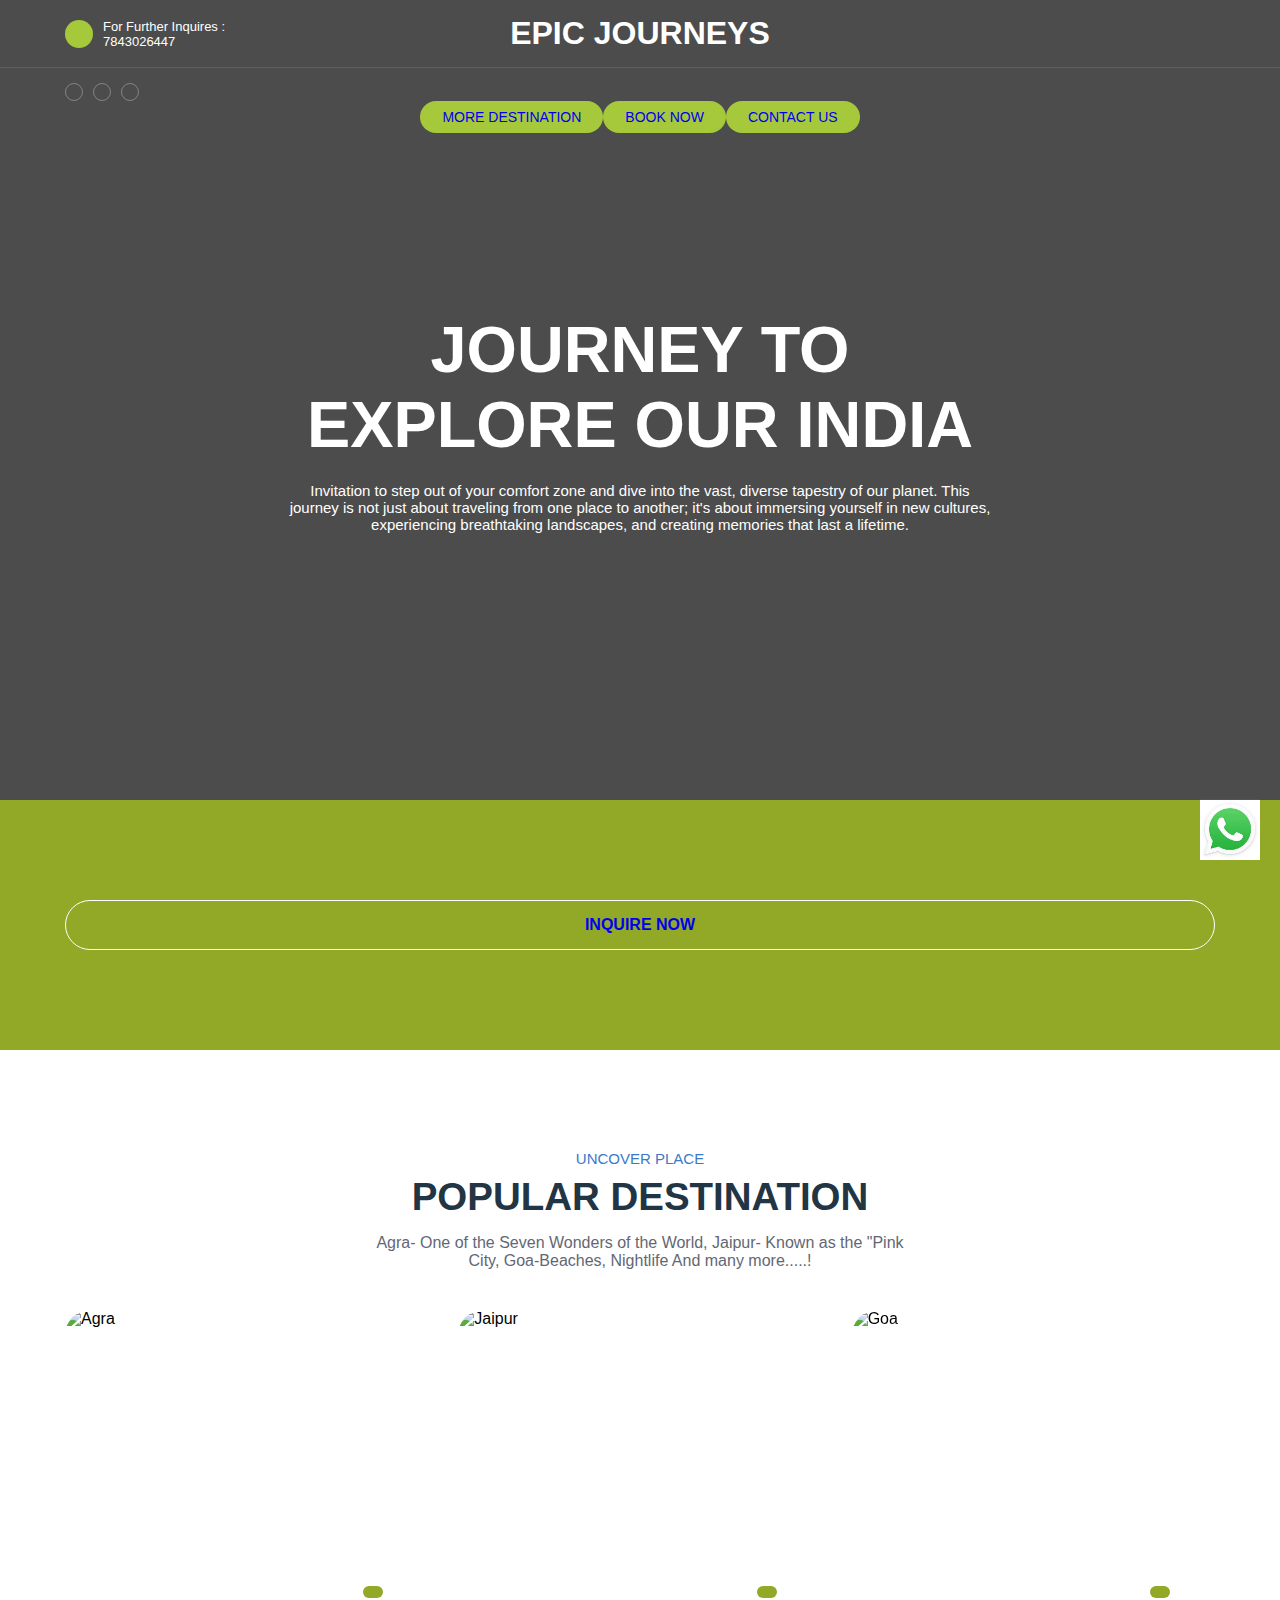
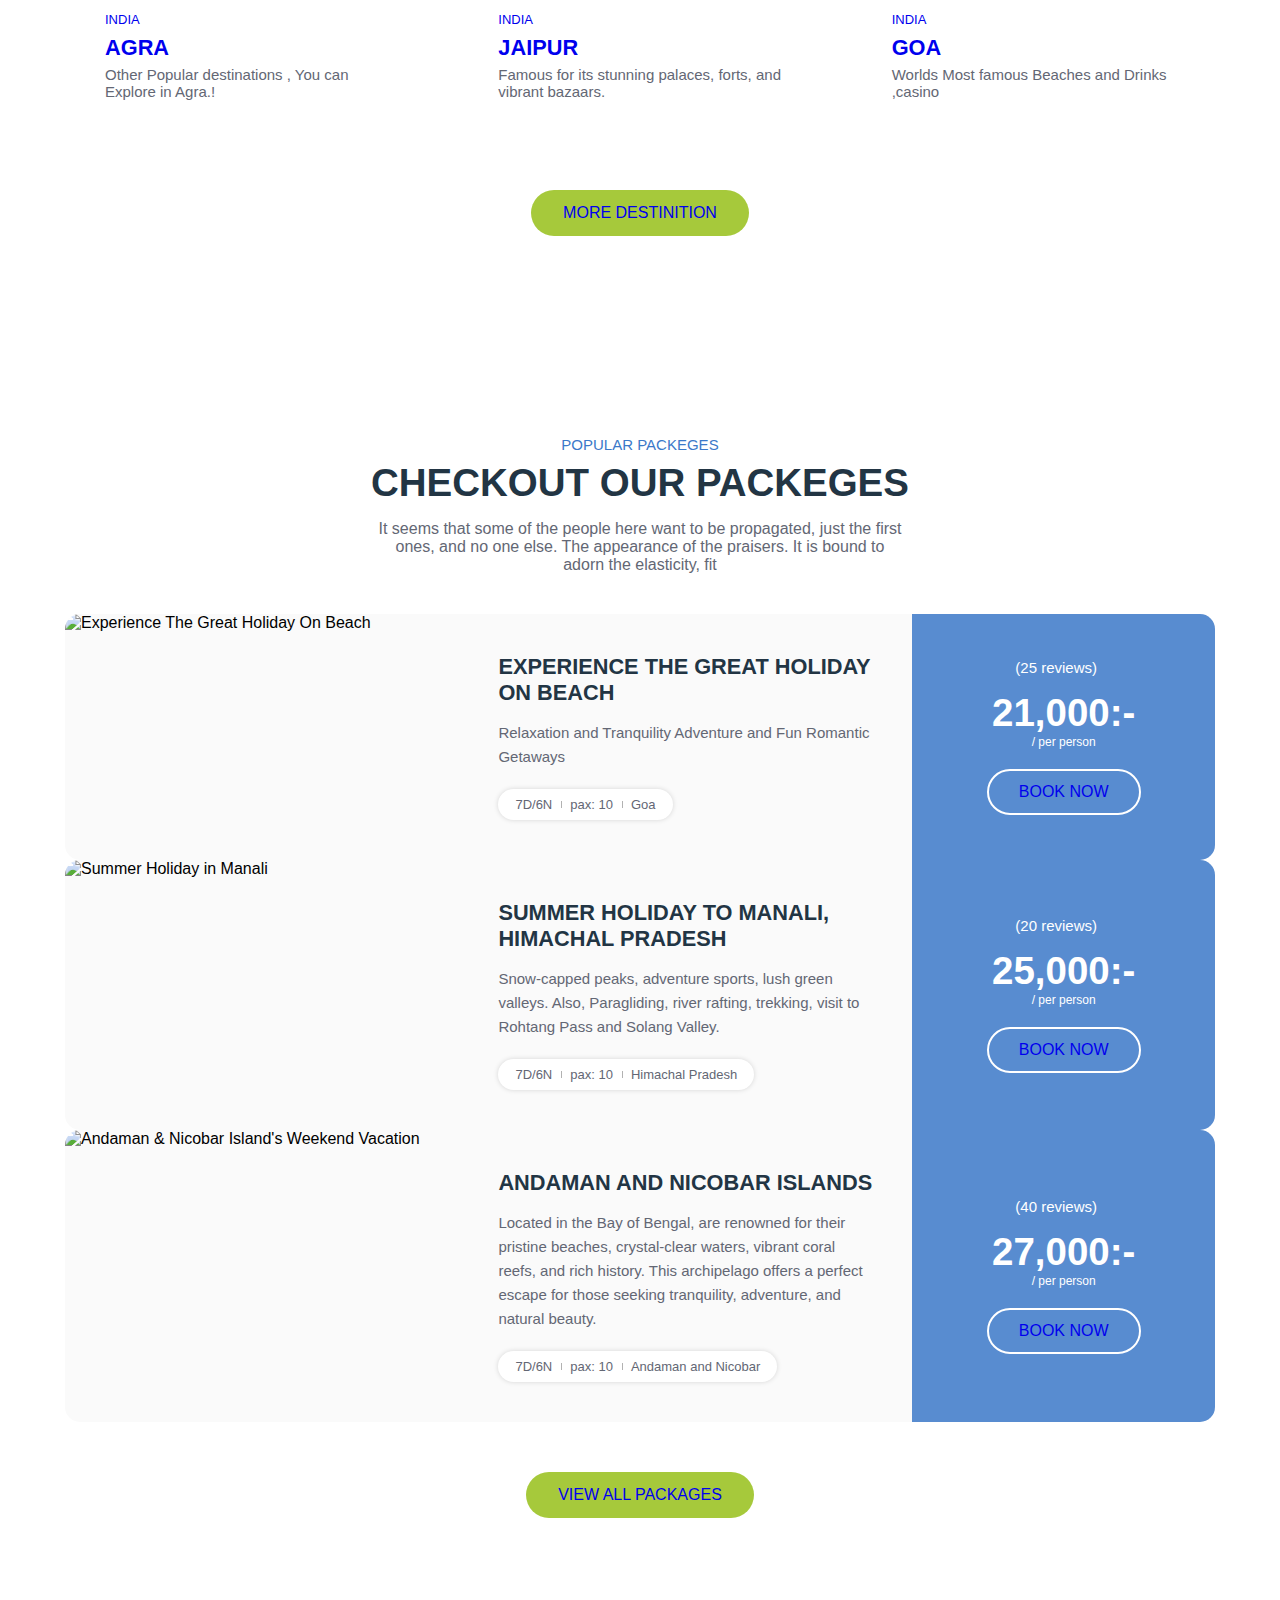
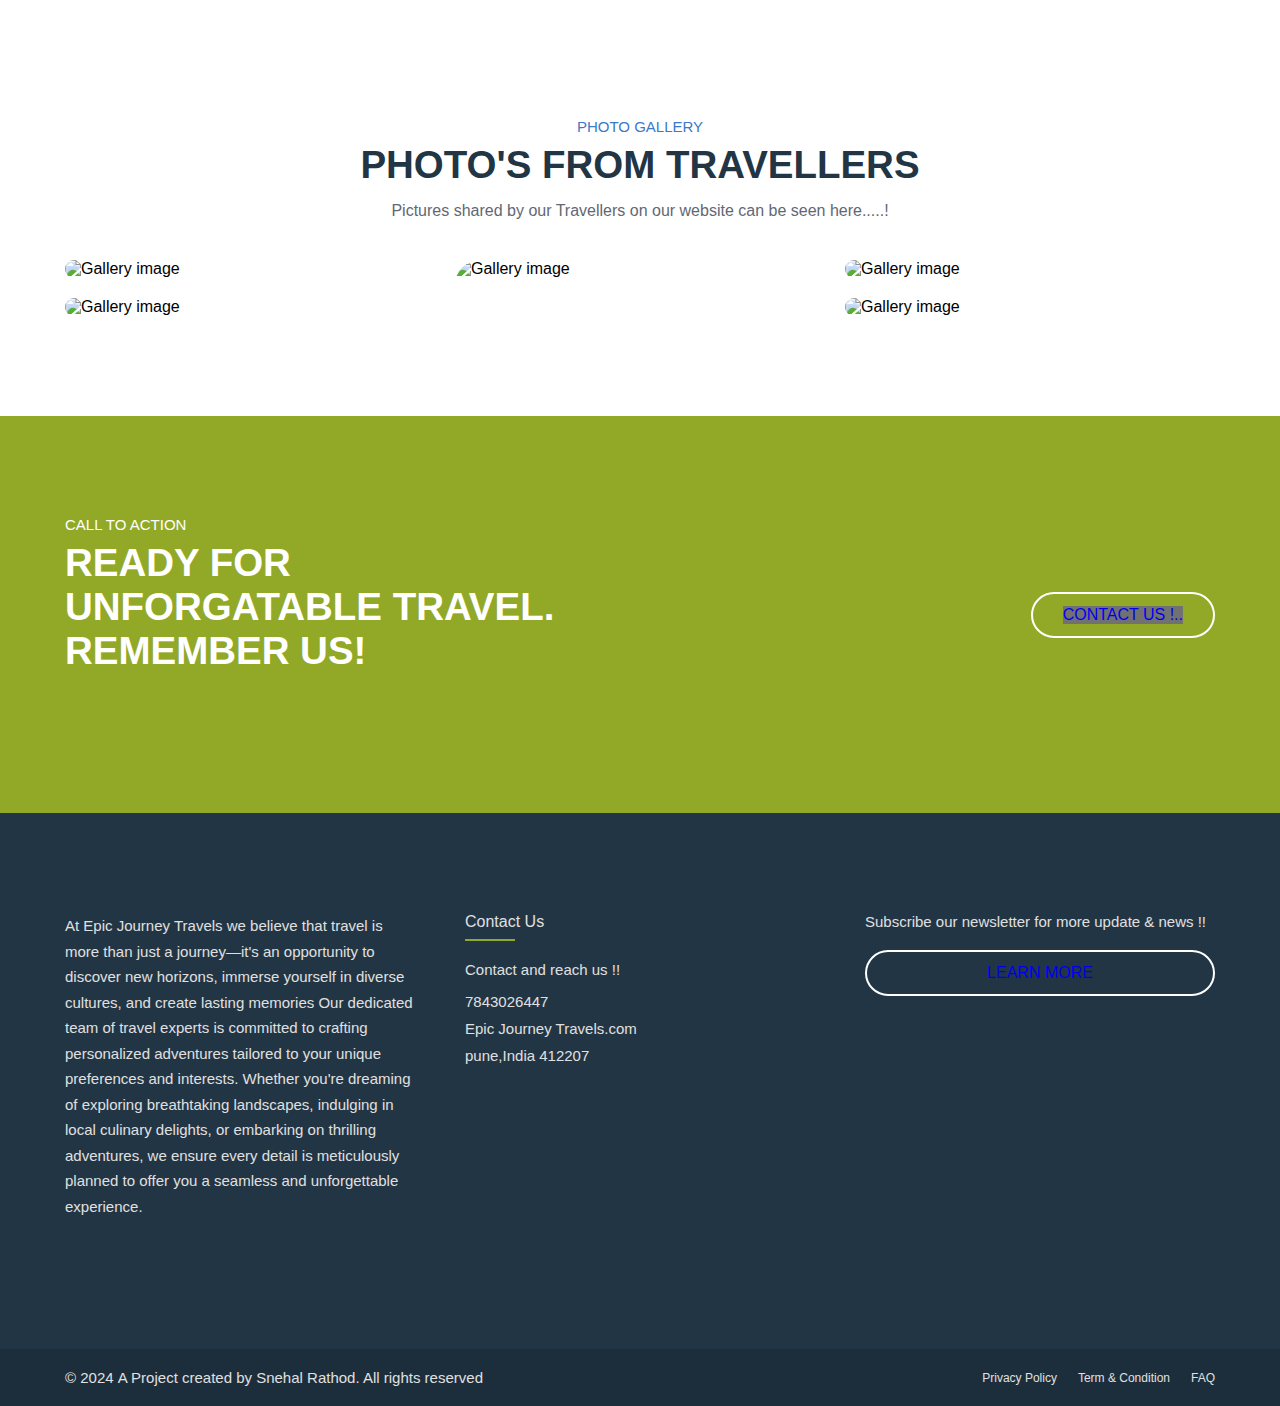
==== index.html @ 5b309920 "index.html" ====
<!DOCTYPE html>
<html lang="en">
<head>
  <div class="whatsapp_float">
    <a href="https://wa.me/919765867320" target="_blank"><img src="[data-uri]" width="60px" class="whatsapp_float_btn"/>
</a></div>
    <meta charset="UTF-8">
    <meta name="viewport" content="width=device-width, initial-scale=1.0">
    <title>Epic Journeys</title>
    <link rel="stylesheet" href="styles.css">
    <script src="script.js"></script>
    <link rel="icon" href="image/tourismm.jpg" sizes="16x16" type="image/png">
</head>
<body>
    
<title>travel planner</title>

















<header class="header" data-header>

  <div class="overlay" data-overlay></div>

  <div class="header-top">
    <div class="container">

      <a href="mob:8208007095" class="helpline-box">

        <div class="icon-box">

        </div>

        <div class="wrapper">
          <p class="helpline-title">For Further Inquires :</p>

          <p class="helpline-number">7843026447</p>
        </div>

      </a>

      <a href="#" class="logo">
        Epic Journeys
      </a>

      <div class="header-btn-group">

        <button class="search-btn" aria-label="Search">

        </button>

        <button class="nav-open-btn" aria-label="Open Menu" data-nav-open-btn>

        </button>

      </div>

    </div>
  </div>

  <div class="header-bottom">
    <div class="container">

      <ul class="social-list">

        <li>
          <a href="#" class="social-link">

          </a>
        </li>

        <li>
          <a href="#" class="social-link">

          </a>
        </li>

        <li>
          <a href="#" class="social-link">

          </a>
        </li>

      </ul>

      <nav class="navbar" data-navbar>

        <div class="navbar-top">

          <a href="#" class="logo">

            <body>
              <body>
                <div class="slideshow-container">
            
                    <div class="slide fade">
                      <img src="https://img.freepik.com/free-vector/detailed-travel-logo_23-2148616611.jpg" alt="Tourly logo" style="width:100%">
                    </div>
            
                    <div class="slide fade">
                        <img src="image2.jpg" style="width:100%">
                    </div>
            
                    <div class="slide fade">
                        <img src="image3.jpg" style="width:100%">
                    </div>
            
                    <!-- Next and previous buttons -->
                    <a class="prev" onclick="plusSlides(-1)">&#10094;</a>
                    <a class="next" onclick="plusSlides(1)">&#10095;</a>
            
                </div>
                <br>
            
                <!-- The dots/circles -->
                <div style="text-align:center">
                    <span class="dot" onclick="currentSlide(1)"></span> 
                    <span class="dot" onclick="currentSlide(2)"></span> 
                    <span class="dot" onclick="currentSlide(3)"></span> 
                </div>
              
          </div>
            
            
          </a>

          <button class="nav-close-btn" aria-label="Close Menu" data-nav-close-btn>

          </button>

        </div>

        <ul class="navbar-list">

         

      </nav>
      <button class="btn btn-primary">  <a href="More destination.html">More Destination</a></button>
      <button class="btn btn-primary">  <a href="booknow.html">Book Now</a></button>
      <button class="btn btn-primary">  <a href="contact.html">Contact Us</a></button>
    </div>
  </div>

</header>





<main>
  <article>



    <section class="hero" id="home">
      <div class="container">

        <h2 class="h1 hero-title">Journey to explore Our India</h2>

        <p class="hero-text">
          Invitation to step out of your comfort zone and dive into the vast, diverse tapestry of our planet.
           This journey is not just about traveling from one place to another;
            it's about immersing yourself in new cultures, experiencing breathtaking landscapes, and creating memories that last a lifetime.
        </p>

        <div class="btn-group">
  
        </div>

      </div>
    </section>







    <section class="tour-search">
      <div class="container">



          <div class="input-wrapper">
            <label for="destination" class="input-label"></label>


          </div>

          <div class="input-wrapper">
            <label for="people" class="input-label"></label>


          </div>

          <div class="input-wrapper">
            <label for="checkin" class="input-label"></label>


          </div>

          <div class="input-wrapper">
            <label for="checkout" class="input-label"></label>


          </div>

          <button type="submit" class="btn btn-secondary"><li><a href="contact.html">INQUIRE NOW</a></li></button>



      </div>
    </section>







    <section class="popular" id="destination">
      <div class="container">

        <p class="section-subtitle">Uncover place</p>

        <h2 class="h2 section-title">Popular destination</h2>

        <p class="section-text">
          Agra- One of the Seven Wonders of the World, Jaipur-  Known as the "Pink City,
          Goa-Beaches, Nightlife And many more.....!
        </p>

        <ul class="popular-list">

          <li>
            <div class="popular-card">

              <figure class="card-img">
                <img decoding="async" src="image/agra.jpg" alt="Agra" loading="lazy">
              </figure>

              <div class="card-content">

                <div class="card-rating">





                </div>

                <p class="card-subtitle">
                  <a href="#">India</a>
                </p>

                <h3 class="h3 card-title">
                  <a href="#">Agra</a>
                </h3>

                <p class="card-text">
                  Other Popular destinations , You can Explore in Agra.!
                </p>

              </div>

            </div>
          </li>

          <li>
            <div class="popular-card">

              <figure class="card-img">
                <img decoding="async" src="./image/jaipur.jpeg" alt="Jaipur" loading="lazy">
              </figure>

              <div class="card-content">

                <div class="card-rating">





                </div>

                <p class="card-subtitle">
                  <a href="#">India</a>
                </p>

                <h3 class="h3 card-title">
                  <a href="#">Jaipur</a>
                </h3>

                <p class="card-text">
                  Famous for its stunning palaces, forts, and vibrant bazaars.
                </p>

              </div>

            </div>
          </li>

          <li>
            <div class="popular-card">

              <figure class="card-img">
                <img decoding="async" src="./image/goa.jpeg" alt="Goa" loading="lazy">
              </figure>

              <div class="card-content">

                <div class="card-rating">





                </div>

                <p class="card-subtitle">
                  <a href="#">India</a>
                </p>

                <h3 class="h3 card-title">
                  <a href="#">Goa</a>
                </h3>

                <p class="card-text">
                 Worlds Most famous Beaches and Drinks ,casino
                </p>

              </div>

            </div>
          </li>

        </ul>

        <button   class="btn btn-primary" ><li><a href="More destination.html">MORE DESTINITION</a></li></button>

      </div>
    </section>







    <section class="package" id="package">
      <div class="container">

        <p class="section-subtitle">Popular Packeges</p>

        <h2 class="h2 section-title">Checkout Our Packeges</h2>

        <p class="section-text">
          It seems that some of the people here want to be propagated, just the first ones, and no one else. The appearance of the praisers. It is bound to adorn the elasticity, fit
        </p>

        <ul class="package-list">

          <li>
            <div class="package-card">

              <figure class="card-banner">
                <img decoding="async" src="image/kerala beach.jpeg" alt="Experience The Great Holiday On Beach" loading="lazy">
              </figure>

              <div class="card-content">

                <h3 class="h3 card-title">Experience The Great Holiday On Beach</h3>

                <p class="card-text">
                  Relaxation and Tranquility
                  Adventure and Fun
                  Romantic Getaways

                </p>

                <ul class="card-meta-list">

                  <li class="card-meta-item">
                    <div class="meta-box">


                      <p class="text">7D/6N</p>
                    </div>
                  </li>

                  <li class="card-meta-item">
                    <div class="meta-box">


                      <p class="text">pax: 10</p>
                    </div>
                  </li>

                  <li class="card-meta-item">
                    <div class="meta-box">


                      <p class="text">Goa</p>
                    </div>
                  </li>

                </ul>

              </div>

              <div class="card-price">

                <div class="wrapper">

                  <p class="reviews">(25 reviews)</p>

                  <div class="card-rating">





                  </div>

                </div>

                <p class="price">
                  21,000:-
                  <span>/ per person</span>
                </p>

                <button class="btn btn-secondary"><li><a href="booknow.html">Book Now</a></li></button>

              </div>

            </div>
          </li>

          <li>
            <div class="package-card">

              <figure class="card-banner">
                <img decoding="async" src="image/shimla.jpeg" alt="Summer Holiday in Manali" loading="lazy">
              </figure>

              <div class="card-content">

                <h3 class="h3 card-title">Summer Holiday To  Manali, Himachal Pradesh</h3>

                <p class="card-text">
                  Snow-capped peaks, adventure sports, lush green valleys.
                  Also, Paragliding, river rafting, trekking, visit to Rohtang Pass and Solang Valley.
                </p>

                <ul class="card-meta-list">

                  <li class="card-meta-item">
                    <div class="meta-box">


                      <p class="text">7D/6N</p>
                    </div>
                  </li>

                  <li class="card-meta-item">
                    <div class="meta-box">


                      <p class="text">pax: 10</p>
                    </div>
                  </li>

                  <li class="card-meta-item">
                    <div class="meta-box">


                      <p class="text">Himachal Pradesh</p>
                    </div>
                  </li>

                </ul>

              </div>

              <div class="card-price">

                <div class="wrapper">

                  <p class="reviews">(20 reviews)</p>

                  <div class="card-rating">





                  </div>

                </div>

                <p class="price">
                  25,000:-
                  <span>/ per person</span>
                </p>

                <button class="btn btn-secondary"><li><a href="booknow.html">Book Now</a></li></button>

              </div>

            </div>
          </li>

          <li>
            <div class="package-card">

              <figure class="card-banner">
                <img decoding="async" src="image/andnic island.jpeg" alt="Andaman & Nicobar Island's Weekend Vacation" loading="lazy">
              </figure>

              <div class="card-content">

                <h3 class="h3 card-title">Andaman and Nicobar Islands</h3>

                <p class="card-text">
                  Located in the Bay of Bengal, are renowned for their pristine beaches, crystal-clear waters, vibrant coral reefs, and rich history.
                   This archipelago offers a perfect escape for those seeking tranquility, adventure, and natural beauty.
                </p>

                <ul class="card-meta-list">

                  <li class="card-meta-item">
                    <div class="meta-box">


                      <p class="text">7D/6N</p>
                    </div>
                  </li>

                  <li class="card-meta-item">
                    <div class="meta-box">


                      <p class="text">pax: 10</p>
                    </div>
                  </li>

                  <li class="card-meta-item">
                    <div class="meta-box">


                      <p class="text">Andaman and Nicobar</p>
                    </div>
                  </li>

                </ul>

              </div>

              <div class="card-price">

                <div class="wrapper">

                  <p class="reviews">(40 reviews)</p>

                  <div class="card-rating">





                  </div>

                </div>

                <p class="price">
                  27,000:-
                  <span>/ per person</span>
                </p>

                <button class="btn btn-secondary"><li><a href="booknow.html">Book Now</a></li></button>

              </div>

            </div>
          </li>

        </ul>

        <button class="btn btn-primary"><a href="More destination.html">View All Packages</a></li></button>

      </div>
    </section>







    <section class="gallery" id="gallery">
      <div class="container">

        <p class="section-subtitle">Photo Gallery</p>

        <h2 class="h2 section-title">Photo's From Travellers</h2>

        <p class="section-text">
         Pictures shared by our Travellers on our website can be seen here.....!
        </p>

        <ul class="gallery-list">

          <li class="gallery-item">
            <figure class="gallery-image">
              <img decoding="async" src="image/traveller.jpeg" alt="Gallery image">
            </figure>
          </li>

          <li class="gallery-item">
            <figure class="gallery-image">
              <img decoding="async" src="image/runofkach.jpeg" alt="Gallery image">
            </figure>
          </li>

          <li class="gallery-item">
            <figure class="gallery-image">
              <img decoding="async" src="image/mumbai.jpg" alt="Gallery image">
            </figure>
          </li>

          <li class="gallery-item">
            <figure class="gallery-image">
              <img decoding="async" src="image/leh.jpg" alt="Gallery image">
            </figure>
          </li>

          <li class="gallery-item">
            <figure class="gallery-image">
              <img decoding="async" src="image/lakshdeep.jpeg" alt="Gallery image">
            </figure>
          </li>

        </ul>

      </div>
    </section>







    <section class="cta" id="contact">
      <div class="container">

        <div class="cta-content">
          <p class="section-subtitle">Call To Action</p>

          <h2 class="h2 section-title">Ready For Unforgatable Travel. Remember Us!</h2>

          <p class="section-text">
           
          </p>
        </div>

        <button class="btn btn-secondary">  <li><a href="contact.html" class="active"> Contact Us !..</a></li></button>

      </div>
    </section>

  </article>
</main>







<footer class="footer">

  <div class="footer-top">
    <div class="container">

      <div class="footer-brand">

        <p class="footer-text">
          At Epic Journey Travels we believe that travel is more than just a journey—it's an opportunity to discover new horizons, immerse yourself in diverse cultures, and create lasting memories
         Our dedicated team of travel experts is committed to crafting personalized adventures tailored to your unique preferences and interests. Whether you're dreaming of exploring breathtaking landscapes, 
         indulging in local culinary delights, or embarking on thrilling adventures, we ensure every detail is meticulously planned to offer you a seamless and unforgettable experience.
        </p>

      </div>

      <div class="footer-contact">

        <h4 class="contact-title">Contact Us</h4>

        <p class="contact-text">
         Contact and reach us !!
        </p>

        <ul>

          <li class="contact-item">


            <a href="tel:+01123456790" class="contact-link">7843026447</a>
          </li>

          <li class="contact-item">


            <a href="mailto:info.tourly.com" class="contact-link">Epic Journey Travels.com</a>
          </li>

          <li class="contact-item">


            <address>pune,India 412207</address>
          </li>

        </ul>

      </div>

      <div class="footer-form">

        <p class="form-text">
          Subscribe our newsletter for more update &amp; news !!
        </p>




          <button type="submit" class="btn btn-secondary"><a href="Learnmorepage.html">Learn More</a></li></button>



      </div>

    </div>
  </div>

  <div class="footer-bottom">
    <div class="container">

      <p class="copyright">
        &copy; 2024 <a href="">A Project created by Snehal Rathod</a>. All rights reserved
      </p>

      <ul class="footer-bottom-list">

        <li>
          <a href="#" class="footer-bottom-link">Privacy Policy</a>
        </li>

        <li>
          <a href="#" class="footer-bottom-link">Term &amp; Condition</a>
        </li>

        <li>
          <a href="#" class="footer-bottom-link">FAQ</a>
        </li>

      </ul>

    </div>
  </div>

</footer>







<a href="#top" class="go-top" data-go-top>

</a>
---- styles.css ----
:root {

  /**
   * colors
   */

  --united-nations-blue: hsl(214, 56%, 58%);
  --bright-navy-blue: hsl(214, 57%, 51%);
  --spanish-gray: hsl(0, 0%, 60%);
  --black-coral: hsl(225, 8%, 42%);
  --oxford-blue: hsl(208, 97%, 12%);
  --yale-blue: hsl(214, 72%, 33%);
  --blue-ncs: hsl(197, 100%, 36%);
  --gunmetal: hsl(206, 34%, 20%);
  --gainsboro: hsl(0, 0%, 88%);
  --cultured: hsl(0, 0%, 98%);
  --white: hsl(0, 0%, 100%);
  --black: hsl(0, 0%, 0%);
  --onyx: hsl(0, 0%, 25%);
  --jet: hsl(0, 0%, 20%);

  /**
   * typography
   */

  --ff-poppins: "Poppins", sans-serif;
  --ff-montserrat: "Montserrat", sans-serif;

  --fs-1: calc(20px + 3.5vw);
  --fs-2: calc(18px + 1.6vw);
  --fs-3: calc(16px + 0.45vw);
  --fs-4: 15px;
  --fs-5: 14px;
  --fs-6: 13px;
  --fs-7: 12px;
  --fs-8: 11px;

  --fw-500: 500;
  --fw-600: 600;
  --fw-700: 700;
  --fw-800: 800;

  /**
   * transition
   */

  --transition: 0.25s ease-in-out;

  /**
   * spacing
   */

  --section-padding: 60px;

  /**
   * border-radius
   */

  --radius-15: 15px;
  --radius-25: 25px;

}

.whatsapp_float{
  position: fixed;
  bottom:40px;
  right: 20px;
}


/*-----------------------------------*\
 * #RESET
\*-----------------------------------*/

*,
*::before,
*::after {
  margin: 0;
  padding: 0;
  box-sizing: border-box;
}

li {
  list-style: none;
}

a {
  text-decoration: none;
}

a,
img,
span,
input,
label,
button,
ion-icon {
  display: block;
}

input,
button {
  background: none;
  border: none;
  font: inherit;
}

button {
  cursor: pointer;
}

input {
  width: 100%;
}

ion-icon {
  pointer-events: none;
}

html {
  font-family: var(--ff-poppins);
  scroll-behavior: smooth;
}

body {
  background: var(--white);
}





/*-----------------------------------*\
 * #REUSED STYLE
\*-----------------------------------*/

.container {
  padding-inline: 15px;
}

.btn {
  color: var(--white);
  text-transform: uppercase;
  font-size: var(--fs-5);
  border-radius: 100px;
  padding: var(--padding, 8px 18px);
  border: var(--border-width, 2px) solid transparent;
  transition: var(--transition);
}

.btn-primary {
  background: hsl(74.77deg 57% 51%);
  color: black;
}

.btn-primary:is(:hover, :focus) {
  background: hsl(75, 48%, 49%);
}

.btn-secondary {
  border-color: var(--white);
}

.btn-secondary:is(:hover, :focus) {
  background: hsla(0, 0%, 100%, 0.1);
}

.h1,
.h2,
.h3 {
  font-weight: var(--fw-800);
  font-family: var(--ff-montserrat);
  text-transform: uppercase;
}

.h1 {
  color: var(--white);
  font-size: var(--fs-1);
}

.h2,
.h3 {
  color: var(--gunmetal);
}

.h2 {
  font-size: var(--fs-2);
}

.h3 {
  font-size: var(--fs-3);
  font-weight: var(--fw-700);
}

.section-subtitle {
  color: var(--bright-navy-blue);
  font-size: var(--fs-5);
  text-transform: uppercase;
  font-family: var(--ff-montserrat);
  margin-bottom: 8px;
}

.section-title {
  margin-bottom: 15px;
}

.section-text {
  color: var(--black-coral);
  margin-bottom: 30px;
}

.card-text {
  color: var(--black-coral);
  font-size: var(--fs-5);
}





/*-----------------------------------*\
 * #HEADER
\*-----------------------------------*/

.header {
  position: absolute;
  top: 0;
  left: 0;
  width: 100%;
  padding-top: 61px;
  z-index: 4;
}

.header-top {
  position: absolute;
  top: 0;
  left: 0;
  width: 100%;
  transition: var(--transition);
  border-bottom: 1px solid hsla(0, 0%, 100%, 0.1);
  padding-block: 15px;
  z-index: 1;
}

.header.active .header-top {
  position: fixed;
  background: var(--gunmetal);
}

.header-top .container {
  display: grid;
  grid-template-columns: repeat(3, 1fr);
  justify-items: flex-start;
  align-items: center;
}

.helpline-box .wrapper {
  display: none;
}

.helpline-box .icon-box {
  background: hsl(74.77deg 57% 51%);
  padding: 6px;
  border-radius: 50%;
  color: var(--white);
}

.helpline-box .icon-box ion-icon {
  --ionicon-stroke-width: 40px;
}

.header-top .logo {
  margin-inline: auto;
  margin-inline: auto;
  font-size: 2rem;
  color: white;
  font-weight: 600;
  text-transform: uppercase;
}

.header-top .logo img {
  max-width: 100px;
}

.header-btn-group {
  justify-self: flex-end;
  display: flex;
  align-items: center;
  gap: 10px;
  color: var(--white);
}

.search-btn,
.nav-open-btn {
  font-size: 30px;
  color: inherit;
}

.search-btn {
  font-size: 20px;
}

.header-bottom {
  border-bottom: 1px solid hsla(0, 0%, 100%, 0.1);
}

.header-bottom .container {
  display: flex;
  justify-content: space-between;
  align-items: center;
  padding-block: 15px;
}

.social-list {
  display: flex;
  align-items: center;
  gap: 5px;
}

.social-link {
  color: var(--white);
  padding: 8px;
  border: 1px solid hsla(0, 0%, 100%, 0.3);
  border-radius: 50%;
  font-size: 15px;
  transition: var(--transition);
}

.social-link:is(:hover, :focus) {
  background: hsla(0, 0%, 100%, 0.2);
}

.header .btn {
  --padding: 4px 20px;
}

.header .navbar {
  position: fixed;
  top: 0;
  right: -300px;
  width: 100%;
  max-width: 300px;
  height: 100%;
  background: var(--white);
  visibility: hidden;
  pointer-events: none;
  transition: 0.15s ease-in;
  z-index: 3;
}

.navbar.active {
  right: 0;
  visibility: visible;
  pointer-events: all;
  transition: 0.25s ease-out;
}

.navbar-top {
  display: flex;
  justify-content: space-between;
  align-items: center;
  padding: 40px 15px;
}

.navbar-top .logo img {
  width: 150px;
}

.nav-close-btn {
  font-size: 20px;
  color: var(--bright-navy-blue);
}

.nav-close-btn ion-icon {
  --ionicon-stroke-width: 80px;
}

.navbar-list {
  border-top: 1px solid hsla(0, 0%, 0%, 0.1);
}

.navbar-list li {
  border-bottom: 1px solid hsla(0, 0%, 0%, 0.1);
}

.navbar-link {
  padding: 15px 20px;
  color: var(--jet);
  font-weight: var(--fw-500);
  font-size: var(--fs-4);
  transition: var(--transition);
  text-transform: capitalize;
}

.navbar-link:is(:hover, :focus) {
  color: var(--bright-navy-blue);
}

.overlay {
  position: fixed;
  inset: 0;
  background: var(--black);
  opacity: 0;
  pointer-events: none;
  z-index: 2;
  transition: var(--transition);
}

.overlay.active {
  opacity: 0.7;
  pointer-events: all;
}





/*-----------------------------------*\
 * #HERO
\*-----------------------------------*/

.hero {
  background-image: url("https://t3.ftcdn.net/jpg/04/09/57/16/360_F_409571615_KEsl0FOjDX23T805YsCUVqJyhjy6iRJt.jpg");
  background-repeat: no-repeat;
  background-size: cover;
  background-position: center;
  background-color: hsla(0, 0%, 0%, 0.7);
  background-blend-mode: overlay;
  display: grid;
  place-items: center;
  min-height: 600px;
  text-align: center;
  padding-top: 125px;
}

.hero-title {
  margin-bottom: 20px;
}

.hero-text {
  color: var(--white);
  font-size: var(--fs-5);
  margin-bottom: 40px;
}

.btn-group {
  display: flex;
  flex-wrap: wrap;
  justify-content: center;
  align-items: center;
  gap: 10px;
}





/*-----------------------------------*\
 * #TOUR SEARCH
\*-----------------------------------*/

.tour-search {
  background: hsl(71, 62%, 41%);

  padding-block: var(--section-padding);
}

.tour-search-form .input-label {
  color: var(--black);
  font-size: var(--fs-4);
  margin-left: 20px;
  margin-bottom: 10px;
}

.tour-search-form .input-field {
  background: var(--white);
  padding: 10px 15px;
  font-size: var(--fs-5);
  border-radius: 50px;
}

.tour-search-form .input-field::placeholder {
  color: var(--spanish-gray);
}

.tour-search-form .input-field::-webkit-datetime-edit {
  color: var(--spanish-gray);
  text-transform: uppercase;
}

.tour-search-form .input-wrapper {
  margin-bottom: 15px;
}

.tour-search .btn {
  width: 100%;
  --border-width: 1px;
  font-weight: var(--fw-600);
  margin-top: 35px;
}





/*-----------------------------------*\
 * #POPULAR
\*-----------------------------------*/

.popular {
  padding-block: var(--section-padding);
}

.popular-list,
.popular-list&gt li:not(:last-child) {
  margin-bottom: 30px;
}

.popular-card {
  position: relative;
  overflow: hidden;
  border-radius: var(--radius-25);
  height: 430px;
}

.popular-card .card-img {
  height: 100%;
}

.popular-card .card-img img {
  width: 100%;
  height: 100%;
  object-fit: cover;
}

.popular-card .card-content {
  position: absolute;
  bottom: 20px;
  left: 20px;
  right: 20px;
  background: var(--white);
  border-radius: var(--radius-25);
  padding: 20px;
}


.popular-card .card-rating {
  background: hsl(71, 62%, 41%);

  color: var(--white);
  position: absolute;
  top: 0;
  right: 25px;
  display: flex;
  align-items: center;
  gap: 1px;
  transform: translateY(-50%);
  padding: 6px 10px;
  border-radius: 20px;
  font-size: 14px;
}

.popular-card .card-subtitle {
  color: var(--blue-ncs);
  font-size: var(--fs-6);
  text-transform: uppercase;
  margin-bottom: 8px;
}

.popular-card .card-title {
  margin-bottom: 5px;
}

.popular-card :is(.card-subtitle, .card-title)&gt a {
  color: inherit;
}

.popular .btn {
  margin-inline: auto;
}





/*-----------------------------------*\
 * #PACKAGE
\*-----------------------------------*/

.package {
  padding-block: var(--section-padding);
}

.package-list {
  margin-bottom: 40px;
}

.package-list&gt li:not(:last-child) {
  margin-bottom: 30px;
}

.package-card {
  background: var(--cultured);
  overflow: hidden;
  border-radius: 15px;
}

.package-card .card-banner {
  height: 250px;
}

.package-card .card-banner img {
  width: 100%;
  height: 100%;
  object-fit: cover;
}

.package-card .card-content {
  padding: 30px 20px;
}

.package-card .card-title {
  margin-bottom: 15px;
}

.package-card .card-text {
  line-height: 1.6;
  margin-bottom: 20px;
}

.card-meta-list {
  background: var(--white);
  max-width: max-content;
  display: flex;
  flex-wrap: wrap;
  justify-content: center;
  align-items: center;
  padding: 8px;
  box-shadow: 0 0 5px hsla(0, 0%, 0%, 0.15);
  border-radius: 50px;
}

.card-meta-item {
  position: relative;
}

.card-meta-item:not(:last-child)::after {
  content: "";
  position: absolute;
  top: 4px;
  right: -1px;
  bottom: 4px;
  width: 1px;
  background: hsla(0, 0%, 0%, 0.3);
}

.meta-box {
  display: flex;
  justify-content: center;
  align-items: center;
  gap: 5px;
  padding-inline: 9px;
  color: var(--black-coral);
  font-size: var(--fs-8);
}

.meta-box&gt ion-icon {
  color: var(--bright-navy-blue);
  font-size: 13px;
}

.package-card .card-price {
  background: var(--united-nations-blue);
  color: var(--white);
  padding: 25px 20px;
  text-align: center;
}

.package-card .card-price .wrapper {
  display: flex;
  flex-wrap: wrap;
  justify-content: center;
  align-items: center;
  gap: 5px 15px;
  margin-bottom: 10px;
}

.package-card .card-price .reviews {
  font-size: var(--fs-5);
}

.package-card .card-rating {
  display: flex;
  justify-content: center;
  align-items: center;
  gap: 1px;
  font-size: 14px;
}

.package-card .card-rating ion-icon:last-child {
  color: hsl(0, 0%, 80%);
}

.package-card .price {
  font-size: var(--fs-2);
  font-family: var(--ff-montserrat);
  font-weight: var(--fw-800);
  margin-bottom: 20px;
}

.package-card .price span {
  font-size: var(--fs-7);
  font-weight: initial;
}

.package .btn {
  margin-inline: auto;
}





/*-----------------------------------*\
 * #GALLERY
\*-----------------------------------*/

.gallery {
  padding-block: var(--section-padding);
}

.gallery-list {
  display: grid;
  grid-template-columns: 1fr 1fr;
  gap: 10px;
}

.gallery-image {
  width: 100%;
  height: 100%;
  border-radius: var(--radius-15);
  overflow: hidden;
}

.gallery-item:nth-child(3) {
  grid-area: 1 / 2 / 3 / 3;
}

.gallery-image img {
  width: 100%;
  height: 100%;
  object-fit: cover;
}





/*-----------------------------------*\
 * #CTA
\*-----------------------------------*/

.cta {
  background: hsl(71, 62%, 41%);

  padding-block: var(--section-padding);
}

.cta :is(.section-subtitle, .section-title, .section-text) {
  color: var(--white);
}

.cta .section-text {
  font-size: var(--fs-5);
}





/*-----------------------------------*\
 * #FOOTER
\*-----------------------------------*/

.footer-top {
  background: var(--gunmetal);
  padding-block: var(--section-padding);
  color: var(--gainsboro);
}

.footer-brand {
  margin-bottom: 30px;
}

.footer-brand img {
  width: 180px;
}

.footer-brand .logo {
  margin-bottom: 20px;
}

.footer-text {
  font-size: var(--fs-5);
  line-height: 1.7;
}

.footer-contact {
  margin-bottom: 30px;
}

.contact-title {
  position: relative;
  font-family: var(--ff-montserrat);
  font-weight: var(--fw-500);
  margin-bottom: 30px;
}

.contact-title::after {
  content: "";
  position: absolute;
  bottom: -10px;
  left: 0;
  width: 50px;
  height: 2px;
  background: hsl(71, 62%, 41%);

}

.contact-text {
  font-size: var(--fs-5);
  margin-bottom: 15px;
  max-width: 200px;
}

.contact-item {
  display: flex;
  justify-content: flex-start;
  align-items: center;
  gap: 10px;
  margin-bottom: 10px;
}

.contact-item ion-icon {
  --ionicon-stroke-width: 40px;
}

.contact-link,
address {
  font-style: normal;
  color: var(--gainsboro);
  font-size: var(--fs-5);
}

.contact-link:is(:hover, :focus) {
  color: var(--white);
}

.form-text {
  font-size: var(--fs-5);
  margin-bottom: 20px;
}

.footer-form .input-field {
  background: var(--white);
  font-size: var(--fs-5);
  padding: 15px 20px;
  border-radius: 100px;
  margin-bottom: 10px;
}

.footer-form .btn {
  width: 100%;
}

.footer-bottom {
  --gunmetal: hsl(205, 36%, 17%);
  background: var(--gunmetal);
  padding-block: 20px;
  text-align: center;
}

.copyright {
  color: var(--gainsboro);
  font-size: var(--fs-5);
  margin-bottom: 10px;
}

.copyright a {
  color: inherit;
  display: inline-block;
}

.copyright a:is(:hover, :focus) {
  color: var(--white);
}

.footer-bottom-list {
  display: flex;
  align-items: center;
  justify-content: center;
  gap: 21px;
}

.footer-bottom-list&gt li {
  position: relative;
}

.footer-bottom-list&gt li:not(:last-child)::after {
  content: "";
  position: absolute;
  top: 3px;
  right: -10px;
  bottom: 3px;
  width: 1px;
  background: hsla(0, 0%, 100%, 0.2);
}

.footer-bottom-link {
  color: var(--gainsboro);
  font-size: var(--fs-7);
  transition: var(--transition);
}

.footer-bottom-link:is(:hover, :focus) {
  color: var(--white);
}





/*-----------------------------------*\
 * #GO TO TOP
\*-----------------------------------*/

.go-top {
  position: fixed;
  bottom: 15px;
  right: 15px;
  width: 35px;
  height: 35px;
  background: hsl(71, 62%, 41%);

  color: var(--white);
  display: grid;
  place-items: center;
  font-size: 18px;
  border-radius: 6px;
  box-shadow: 0 1px 3px hsla(0, 0%, 0%, 0.5);
  opacity: 0;
  transform: translateY(10px);
  visibility: hidden;
  transition: var(--transition);
}

.go-top.active {
  opacity: 0.8;
  transform: translateY(0);
  visibility: visible;
}

.go-top:is(:hover, :focus) {
  opacity: 1;
}





/*-----------------------------------*\
 * #MEDIA QUERIES
\*-----------------------------------*/

/**
 * responsive for larger than 580px screen
 */

@media (min-width: 580px) {

  /**
   * REUSED STYLE
   */

  .container {
    max-width: 580px;
    margin-inline: auto;
  }

  .btn {
    --fs-5: 16px;
    --padding: 12px 30px;
  }

  section:not(.cta) :is(.section-subtitle, .section-title, .section-text) {
    text-align: center;
  }

  .section-text {
    margin-bottom: 40px;
  }

  .card-text {
    --fs-5: 15px;
  }



  /**
   * HEADER
   */

  .header {
    padding-top: 83px;
  }

  .helpline-box .icon-box {
    padding: 14px;
  }

  .header-top .logo img {
    max-width: unset;
  }

  .search-btn {
    font-size: 30px;
  }

  .nav-open-btn {
    font-size: 40px;
  }

  .header .btn {
    --fs-5: 14px;
    --padding: 6px 20px;
  }



  /**
   * HERO
   */

  .hero {
    min-height: 800px;
    padding-top: 85px;
  }

  .hero-text {
    --fs-5: 15px;
  }

  .btn-group {
    gap: 20px;
  }



  /**
   * TOUR SEARCH
   */

  .tour-search-form {
    display: grid;
    grid-template-columns: 1fr 1fr;
    align-items: flex-end;
    gap: 15px;
  }

  .tour-search-form .input-wrapper {
    margin-bottom: 0;
  }

  .tour-search-form .input-field {
    padding: 16px 20px;
  }

  .tour-search .btn {
    grid-column: span 2;
    margin-top: 20px;
  }



  /**
   * POPULAR
   */

  .popular-card .card-content {
    right: auto;
  }



  /**
   * FOOTER
   */

  .footer .container {
    display: grid;
    grid-template-columns: 1fr 1fr;
    gap: 30px;
  }

  .footer-form {
    grid-column: span 2;
  }

  .footer-bottom {
    text-align: left;
  }

  .copyright {
    margin-bottom: 0;
  }

  .footer-bottom-list {
    justify-content: flex-end;
  }

}





/**
 * responsive for larger than 768px screen
 */

@media (min-width: 768px) {

  /**
   * CUSTOM PROPERTY
   */

  :root {

    /**
     * typography
     */

    --fs-5: 15px;

  }



  /**
   * REUSED STYLE
   */

  .container {
    max-width: 800px;
  }

  .section-text {
    max-width: 60ch;
    margin-inline: auto;
  }



  /**
   * HEADER
   */

  .helpline-box {
    display: flex;
    justify-content: flex-start;
    align-items: center;
    gap: 10px;
  }

  .helpline-box .wrapper {
    display: block;
    color: var(--white);
    font-size: var(--fs-6);
  }

  .social-list {
    gap: 10px;
  }



  /**
   * POPULAR
   */

  .popular-list {
    display: grid;
    grid-template-columns: 1fr 1fr;
    gap: 30px;
    margin-bottom: 50px;
  }

  .popular-list&gt li:not(:last-child) {
    margin-bottom: 0;
  }

  .popular-card .card-content {
    right: 20px;
  }



  /**
   * PACKAGE
   */

  .package-list {
    margin-bottom: 50px;
  }

  .package-list&gt li:not(:last-child) {
    margin-bottom: 40px;
  }

  .package-card {
    display: grid;
    grid-template-columns: 1.3fr 1.5fr 1fr;
  }

  .package-card .card-banner {
    height: 100%;
  }

  .package-card .card-content {
    padding: 40px;
  }

  .package-card .card-price {
    display: grid;
    place-content: center;
  }

  .package-card .card-price .wrapper {
    margin-bottom: 15px;
  }



  /**
   * GALLERY
   */

  .gallery {
    padding-bottom: calc(var(--section-padding * 2));
  }

  .gallery-list {
    grid-template-columns: repeat(3, 1fr);
    gap: 20px;
  }

  .gallery-image {
    border-radius: var(--radius-25);
  }



  /**
   * CTA
   */

  .cta .container {
    display: flex;
    justify-content: space-between;
    align-items: center;
  }

  .cta-content {
    width: calc(100% - 225px);
  }

  .cta .section-text {
    margin-inline: 0;
  }



  /**
   * FOOTER
   */

  .form-wrapper {
    display: flex;
    justify-content: flex-start;
    align-items: center;
    gap: 20px;
  }

  .footer-form .input-field {
    margin-bottom: 0;
  }

  .footer-form .btn {
    width: max-content;
  }

}





/**
 * responsive for larger than 992px screen
 */

@media (min-width: 992px) {

  /**
   * REUSED STYLE
   */

  .container {
    max-width: 1050px;
  }



  /**
   * HEADER
   */

  .header.active .header-top {
    position: unset;
    background: unset;
  }

  .nav-open-btn,
  .navbar-top {
    display: none;
  }

  .header-bottom {
    border-bottom: none;
  }

  .header.active .header-bottom {
    position: fixed;
    top: 0;
    left: 0;
    width: 100%;
    background: var(--white);
    color: var(--onyx);
    box-shadow: 0 2px 5px hsla(0, 0%, 0%, 0.08);
    transition: var(--transition);
  }

  .header-bottom .container {
    padding-block: 0;
  }

  .header .navbar {
    all: unset;
  }

  .navbar-list {
    border-top: none;
    display: flex;
    justify-content: center;
    align-items: center;
  }

  .navbar-list li {
    border-bottom: none;
  }

  .navbar-link:hover {
    color: black;
    background: hsl(74.77deg 57% 51%);
    box-shadow: rgba(100, 100, 111, 0.2) 0px 7px 29px 0px;
  }

  .navbar-link {
    color: var(--white);
    --fs-4: 16px;
    font-weight: unset;
    text-transform: uppercase;
    padding: 20px 15px;
  }

  .header.active .navbar-link {
    color: var(--onyx);
  }

  .header.active .navbar-link:is(:hover, :focus) {
    color: var(--bright-navy-blue);
  }

  .header.active .social-link {
    color: var(--onyx);
    border-color: hsla(0, 0%, 0%, 0.15);
  }

  .overlay {
    display: none;
  }



  /**
   * HERO
   */

  .hero .container {
    max-width: 740px;
  }



  /**
   * TOUR SEARCH
   */

  .tour-search-form {
    grid-template-columns: repeat(5, 1fr);
  }

  .tour-search .btn {
    --padding: 15px;
    grid-column: unset;
    margin-top: 0;
  }



  /**
   * POPULAR
   */

  .popular-list {
    grid-template-columns: repeat(3, 1fr);
  }



  /**
   * PACKAGE
   */

  .meta-box {
    --fs-8: 13px;
  }

  .meta-box&gt ion-icon {
    font-size: 15px;
  }



  /**
   * CTA
   */

  .cta .section-title {
    max-width: 25ch;
  }



  /**
   * FOOTER
   */

  .footer-top .container {
    grid-template-columns: repeat(3, 1fr);
    gap: 50px;
  }

  .footer-form {
    grid-column: unset;
  }

  .form-wrapper {
    flex-direction: column;
  }

  .footer-form .btn {
    width: 100%;
  }

}





/**
 * responsive for larger than 1200px screen
 */

@media (min-width: 1200px) {

  /**
   * CUSTOM PROPERTY
   */

  :root {

    /**
     * spacing
     */

    --section-padding: 100px;

  }



  /**
   * REUSED STYLE
   */

  .container {
    max-width: 1180px;
  }

}

body {
  font-family: Arial, sans-serif;
  margin: 0;
}

.slideshow-container {
  position: relative;
  max-width: 1000px;
  margin: auto;
  overflow: hidden;
}

.slide {
  display: none;
}

.fade {
  animation-name: fade;
  animation-duration: 1.5s;
}

@keyframes fade {
  from {opacity: .4} 
  to {opacity: 1}
}

.prev, .next {
  cursor: pointer;
  position: absolute;
  top: 50%;
  width: auto;
  padding: 16px;
  margin-top: -22px;
  color: white;
  font-weight: bold;
  font-size: 18px;
  transition: 0.6s ease;
  border-radius: 0 3px 3px 0;
  user-select: none;
}

.next {
  right: 0;
  border-radius: 3px 0 0 3px;
}

.prev:hover, .next:hover {
  background-color: rgba(0,0,0,0.8);
}

.dot {
  cursor: pointer;
  height: 15px;
  width: 15px;
  margin: 0 2px;
  background-color: #bbb;
  border-radius: 50%;
  display: inline-block;
  transition: background-color 0.6s ease;
}

.active, .dot:hover {
  background-color: #717171;
}
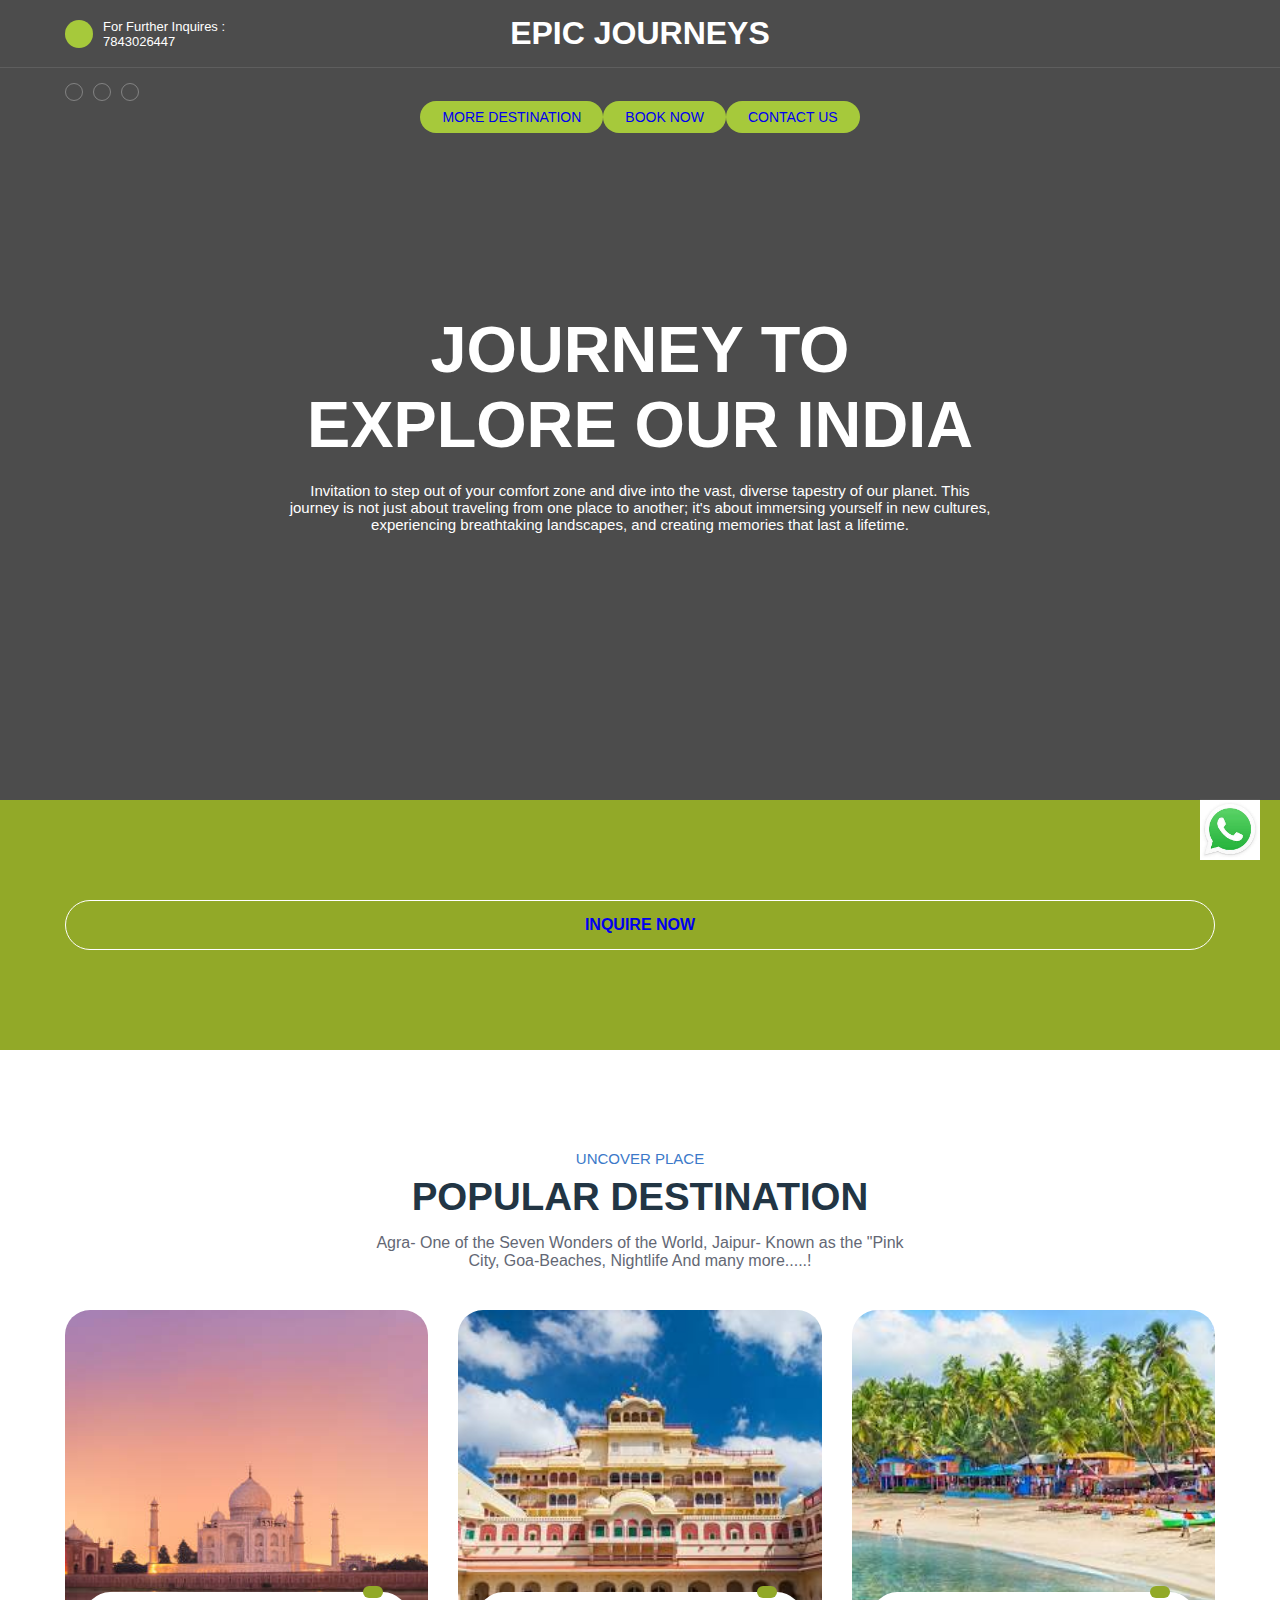
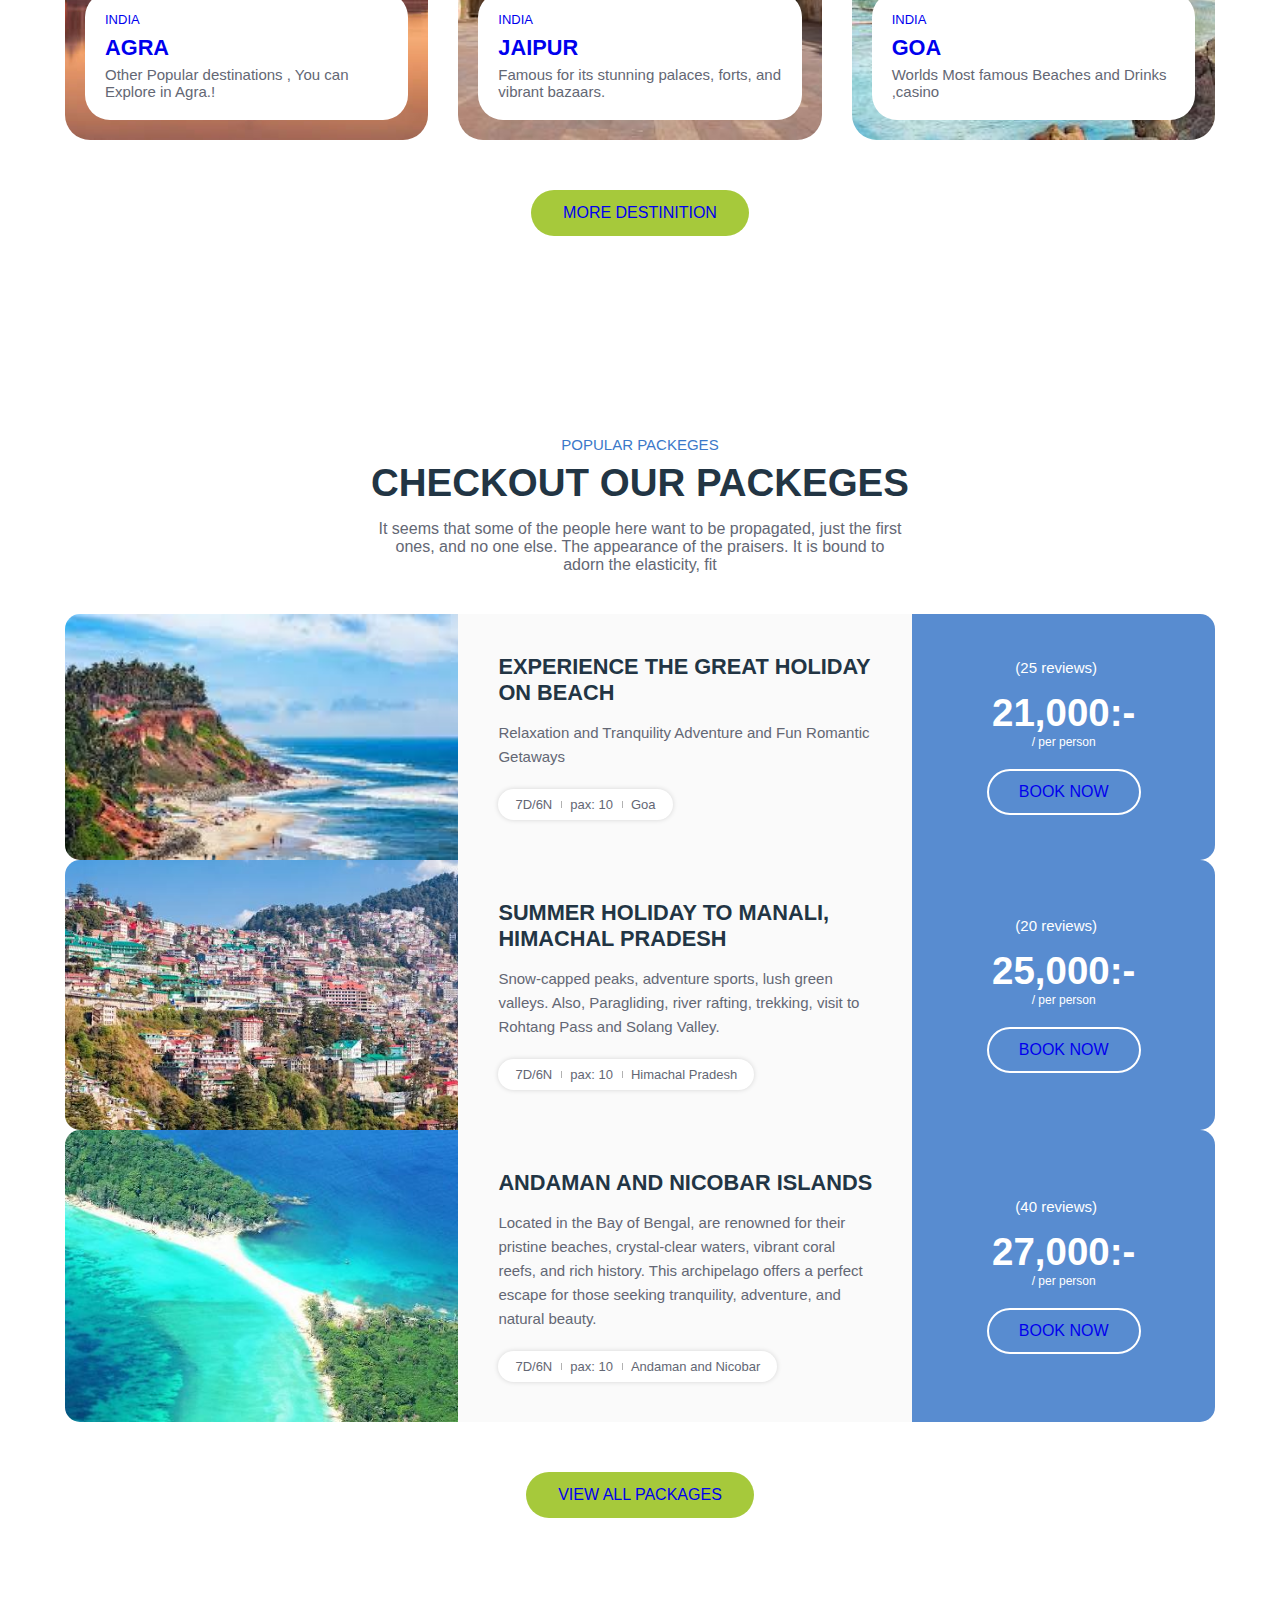
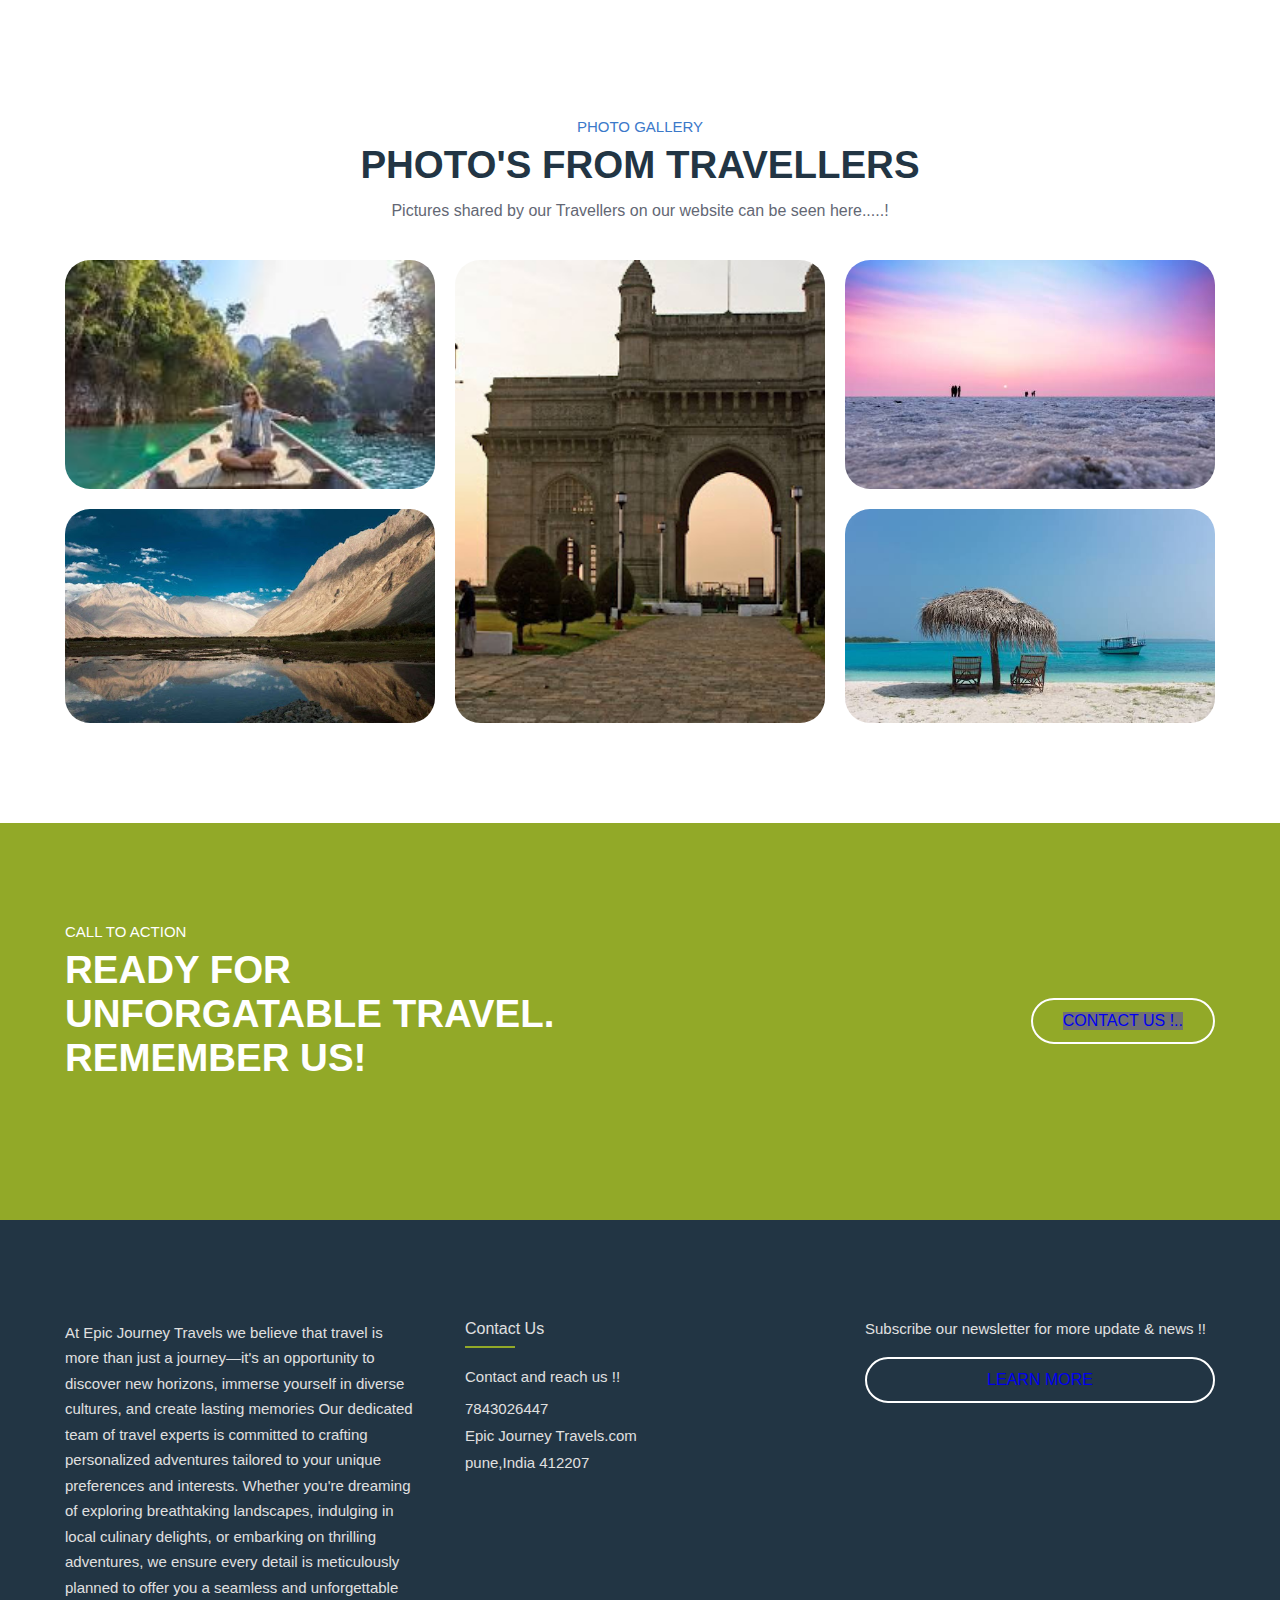
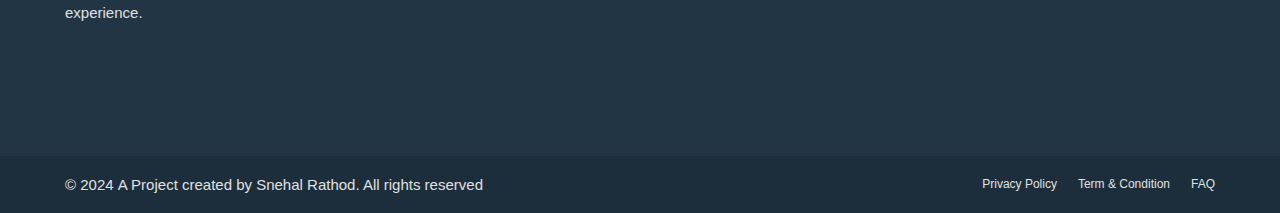
==== commit 583a81a6: "Update index.html" ====
--- a/index.html
+++ b/index.html
@@ -9,7 +9,7 @@
     <title>Epic Journeys</title>
     <link rel="stylesheet" href="styles.css">
     <script src="script.js"></script>
-    <link rel="icon" href="image/tourismm.jpg" sizes="16x16" type="image/png">
+    <link rel="icon" href="tourismm.jpg" sizes="16x16" type="image/png">
 </head>
 <body>
     
@@ -249,7 +249,7 @@
             <div class="popular-card">
 
               <figure class="card-img">
-                <img decoding="async" src="image/agra.jpg" alt="Agra" loading="lazy">
+                <img decoding="async" src="agra.jpg" alt="Agra" loading="lazy">
               </figure>
 
               <div class="card-content">
@@ -283,7 +283,7 @@
             <div class="popular-card">
 
               <figure class="card-img">
-                <img decoding="async" src="./image/jaipur.jpeg" alt="Jaipur" loading="lazy">
+                <img decoding="async" src="jaipur.jpeg" alt="Jaipur" loading="lazy">
               </figure>
 
               <div class="card-content">
@@ -317,7 +317,7 @@
             <div class="popular-card">
 
               <figure class="card-img">
-                <img decoding="async" src="./image/goa.jpeg" alt="Goa" loading="lazy">
+                <img decoding="async" src="goa.jpeg" alt="Goa" loading="lazy">
               </figure>
 
               <div class="card-content">
@@ -377,7 +377,7 @@
             <div class="package-card">
 
               <figure class="card-banner">
-                <img decoding="async" src="image/kerala beach.jpeg" alt="Experience The Great Holiday On Beach" loading="lazy">
+                <img decoding="async" src="kerala beach.jpeg" alt="Experience The Great Holiday On Beach" loading="lazy">
               </figure>
 
               <div class="card-content">
@@ -453,7 +453,7 @@
             <div class="package-card">
 
               <figure class="card-banner">
-                <img decoding="async" src="image/shimla.jpeg" alt="Summer Holiday in Manali" loading="lazy">
+                <img decoding="async" src="shimla.jpeg" alt="Summer Holiday in Manali" loading="lazy">
               </figure>
 
               <div class="card-content">
@@ -527,7 +527,7 @@
             <div class="package-card">
 
               <figure class="card-banner">
-                <img decoding="async" src="image/andnic island.jpeg" alt="Andaman & Nicobar Island's Weekend Vacation" loading="lazy">
+                <img decoding="async" src="andnic island.jpeg" alt="Andaman & Nicobar Island's Weekend Vacation" loading="lazy">
               </figure>
 
               <div class="card-content">
@@ -625,31 +625,31 @@
 
           <li class="gallery-item">
             <figure class="gallery-image">
-              <img decoding="async" src="image/traveller.jpeg" alt="Gallery image">
+              <img decoding="async" src="traveller.jpeg" alt="Gallery image">
             </figure>
           </li>
 
           <li class="gallery-item">
             <figure class="gallery-image">
-              <img decoding="async" src="image/runofkach.jpeg" alt="Gallery image">
+              <img decoding="async" src="runofkach.jpeg" alt="Gallery image">
             </figure>
           </li>
 
           <li class="gallery-item">
             <figure class="gallery-image">
-              <img decoding="async" src="image/mumbai.jpg" alt="Gallery image">
+              <img decoding="async" src="mumbai.jpg" alt="Gallery image">
             </figure>
           </li>
 
           <li class="gallery-item">
             <figure class="gallery-image">
-              <img decoding="async" src="image/leh.jpg" alt="Gallery image">
+              <img decoding="async" src="leh.jpg" alt="Gallery image">
             </figure>
           </li>
 
           <li class="gallery-item">
             <figure class="gallery-image">
-              <img decoding="async" src="image/lakshdeep.jpeg" alt="Gallery image">
+              <img decoding="async" src="lakshdeep.jpeg" alt="Gallery image">
             </figure>
           </li>
 
@@ -792,4 +792,4 @@
 
 <a href="#top" class="go-top" data-go-top>
 
-</a>+</a>
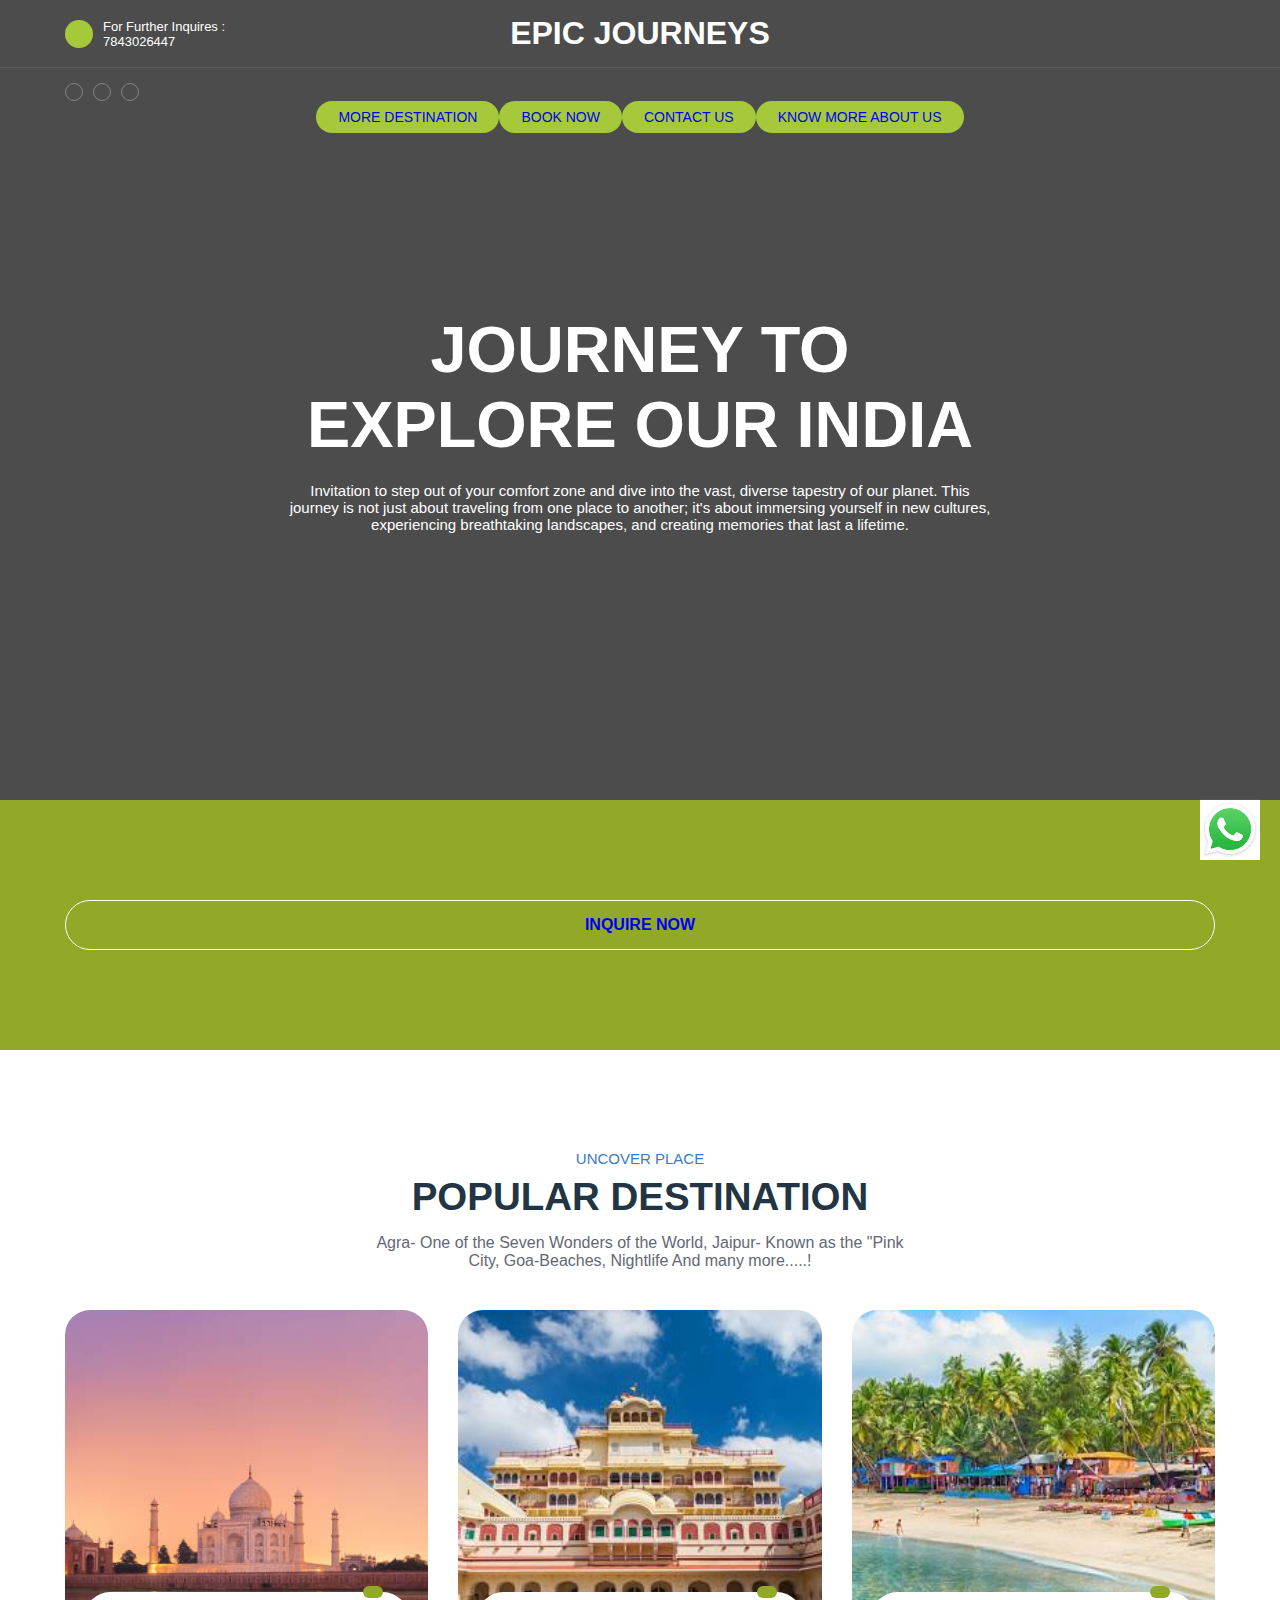
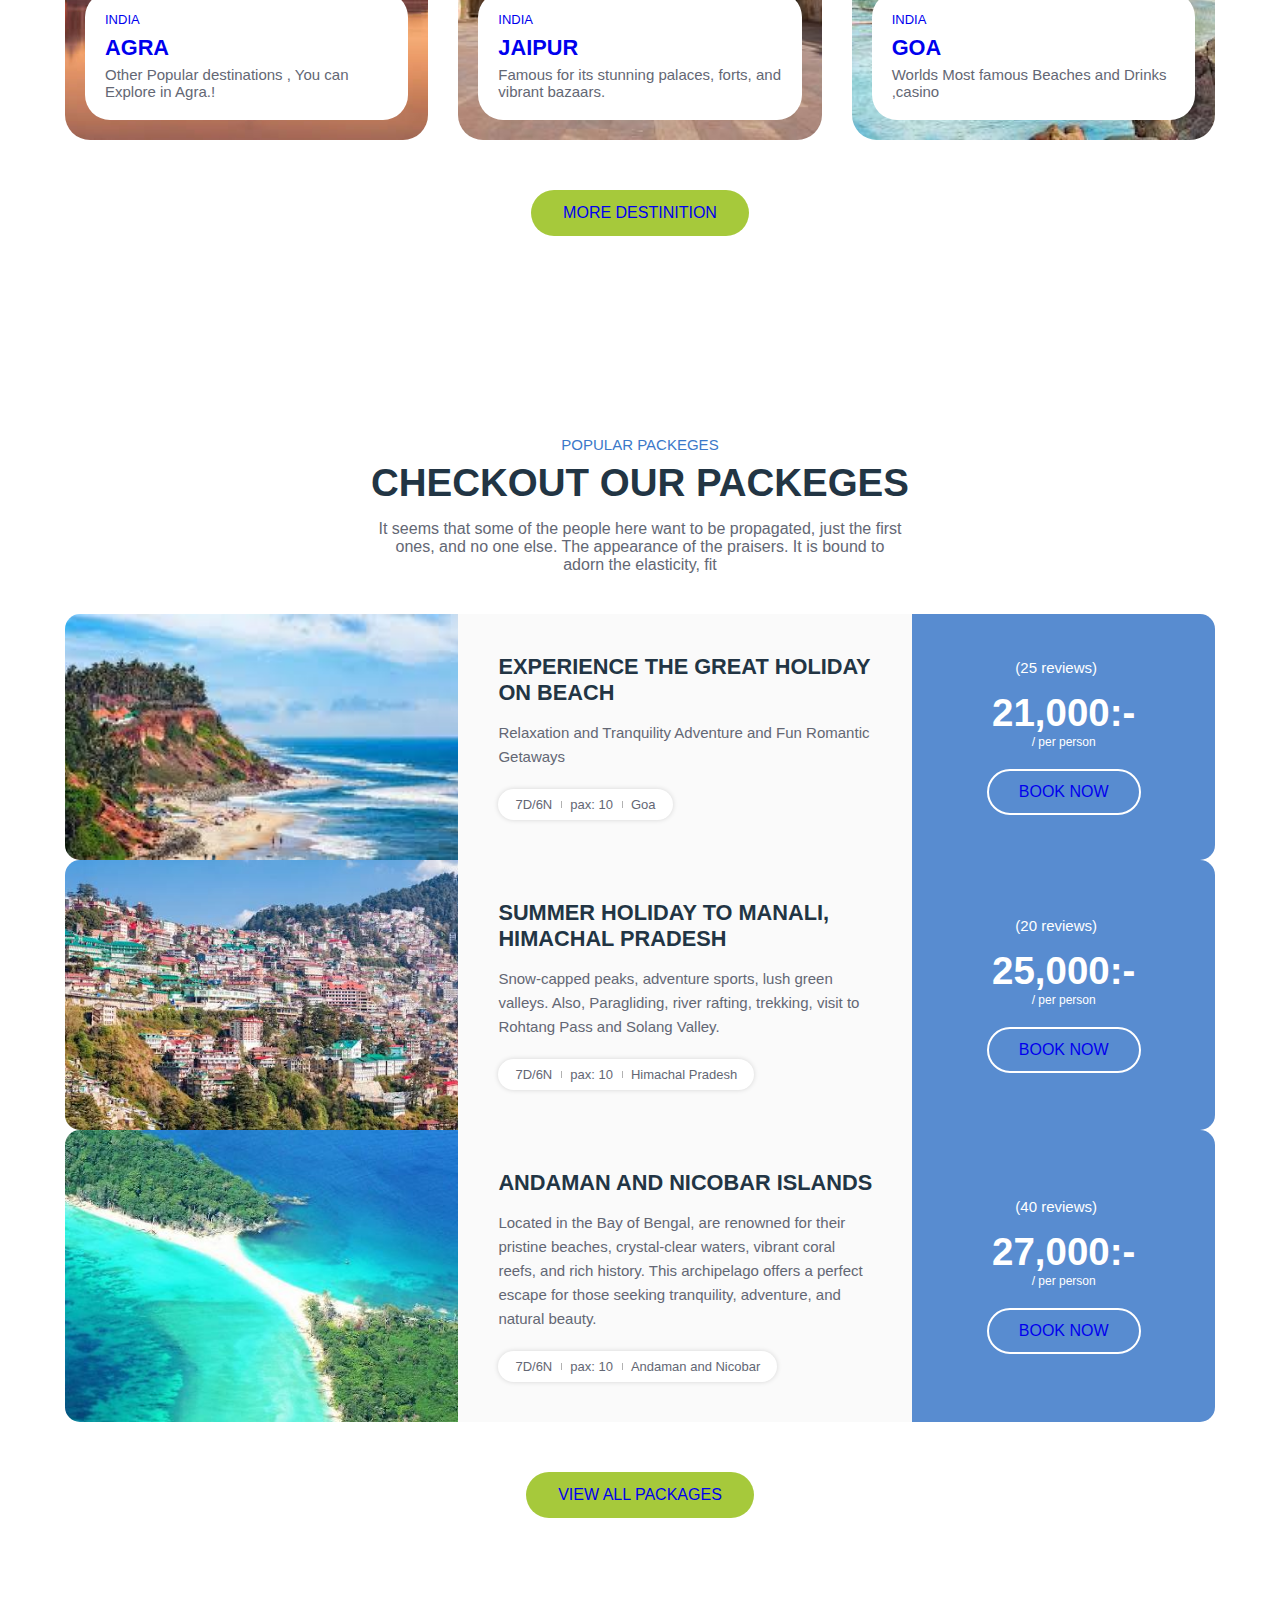
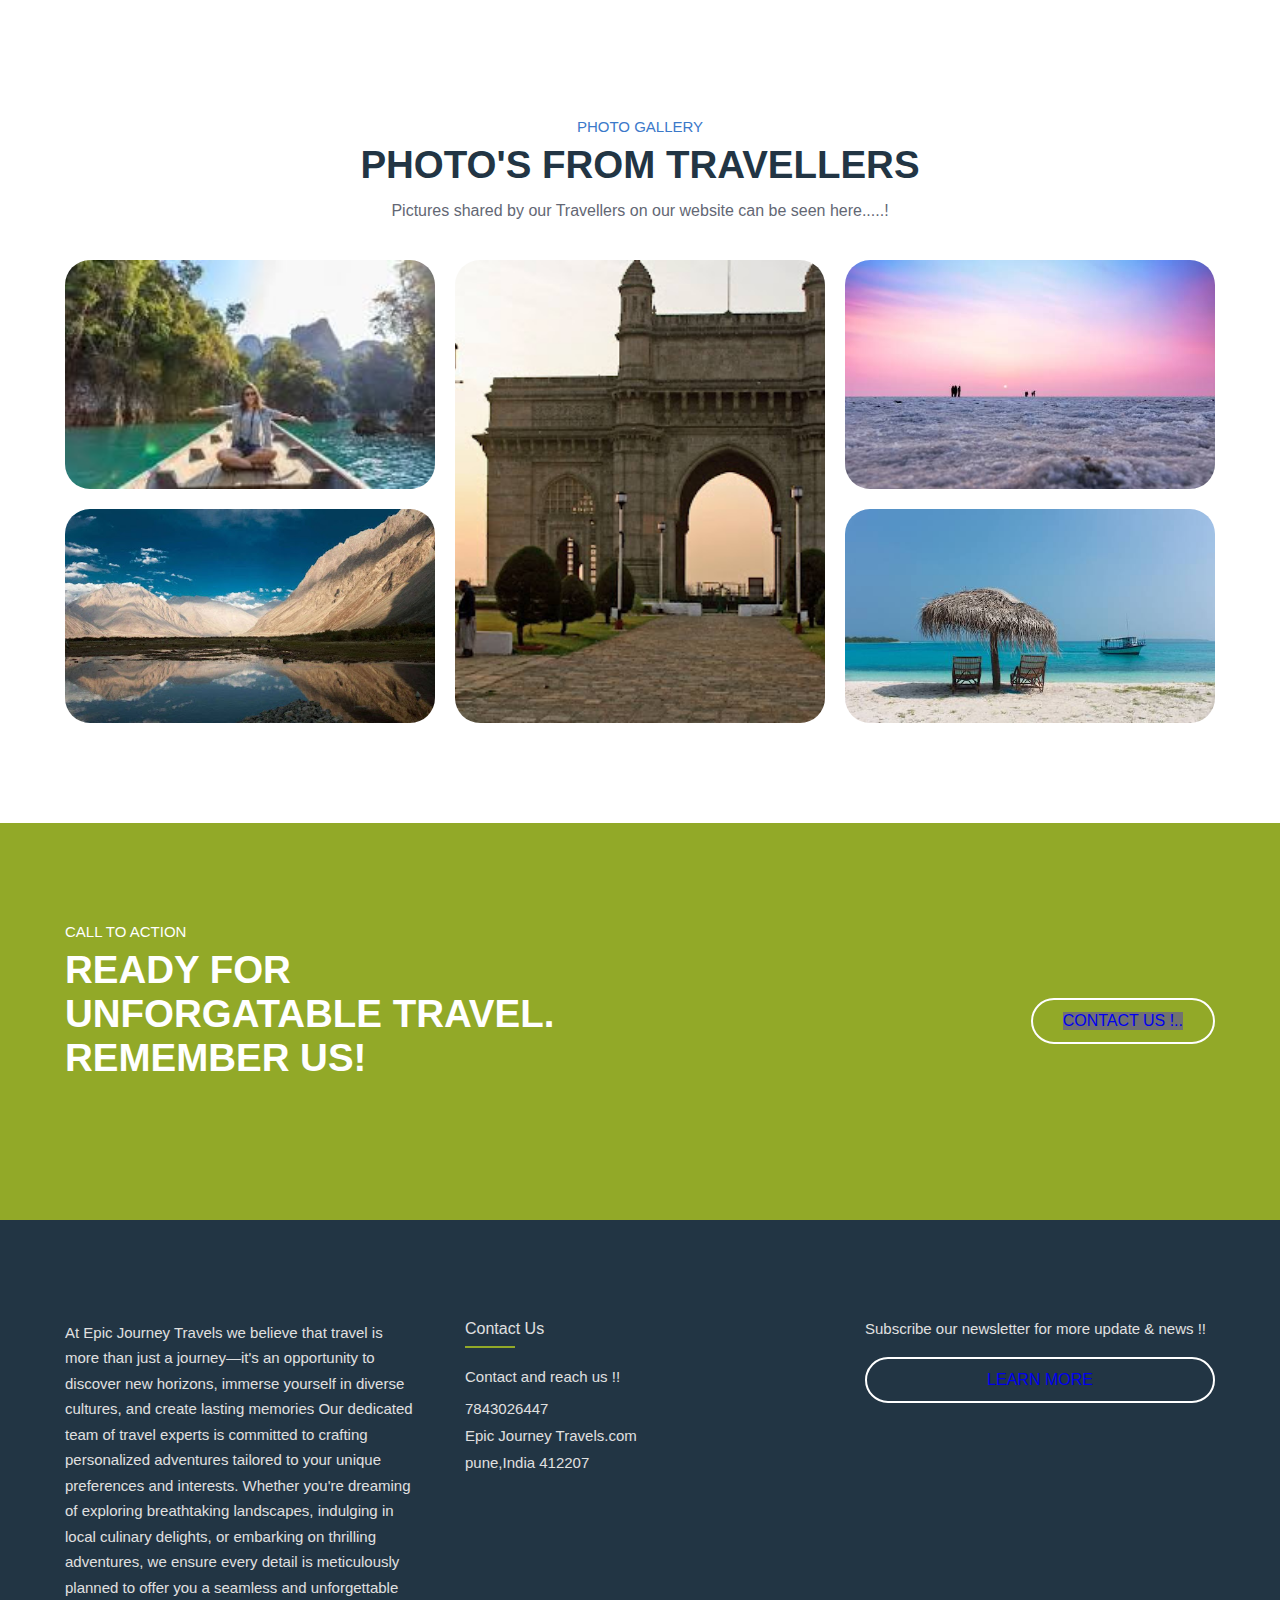
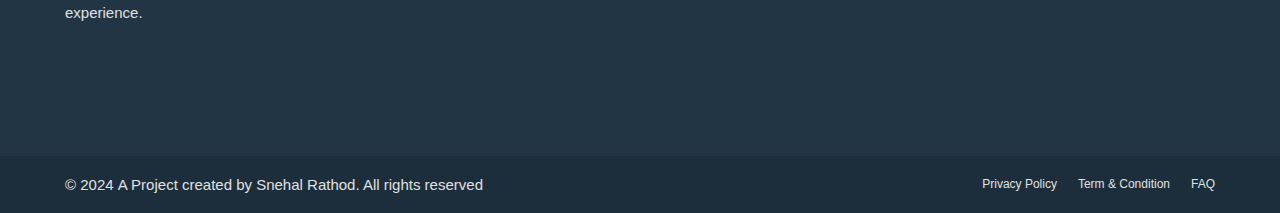
==== commit beb64aec: "Update index.html" ====
--- a/index.html
+++ b/index.html
@@ -151,6 +151,7 @@
       <button class="btn btn-primary">  <a href="More destination.html">More Destination</a></button>
       <button class="btn btn-primary">  <a href="booknow.html">Book Now</a></button>
       <button class="btn btn-primary">  <a href="contact.html">Contact Us</a></button>
+      <button class="btn btn-primary">  <a href="Learnmorepage.html">Know More About Us</a></button>
     </div>
   </div>
 
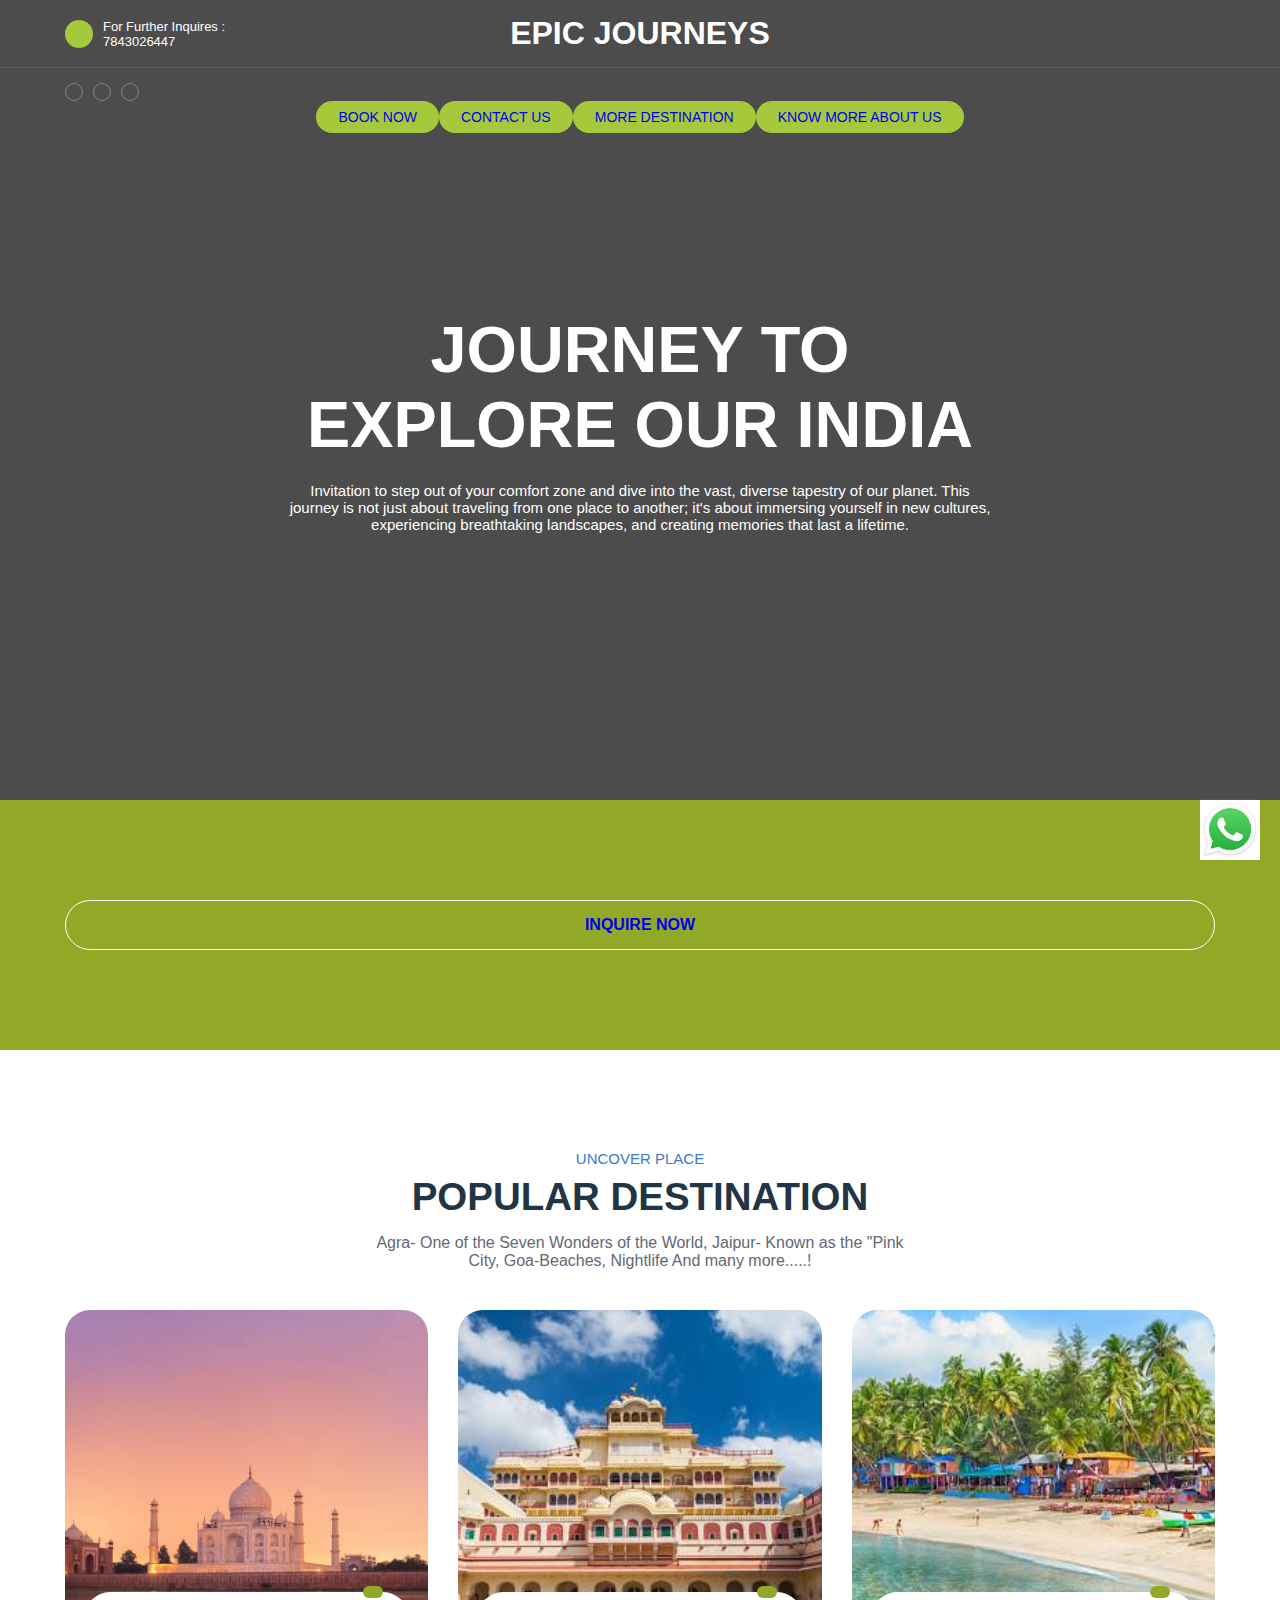
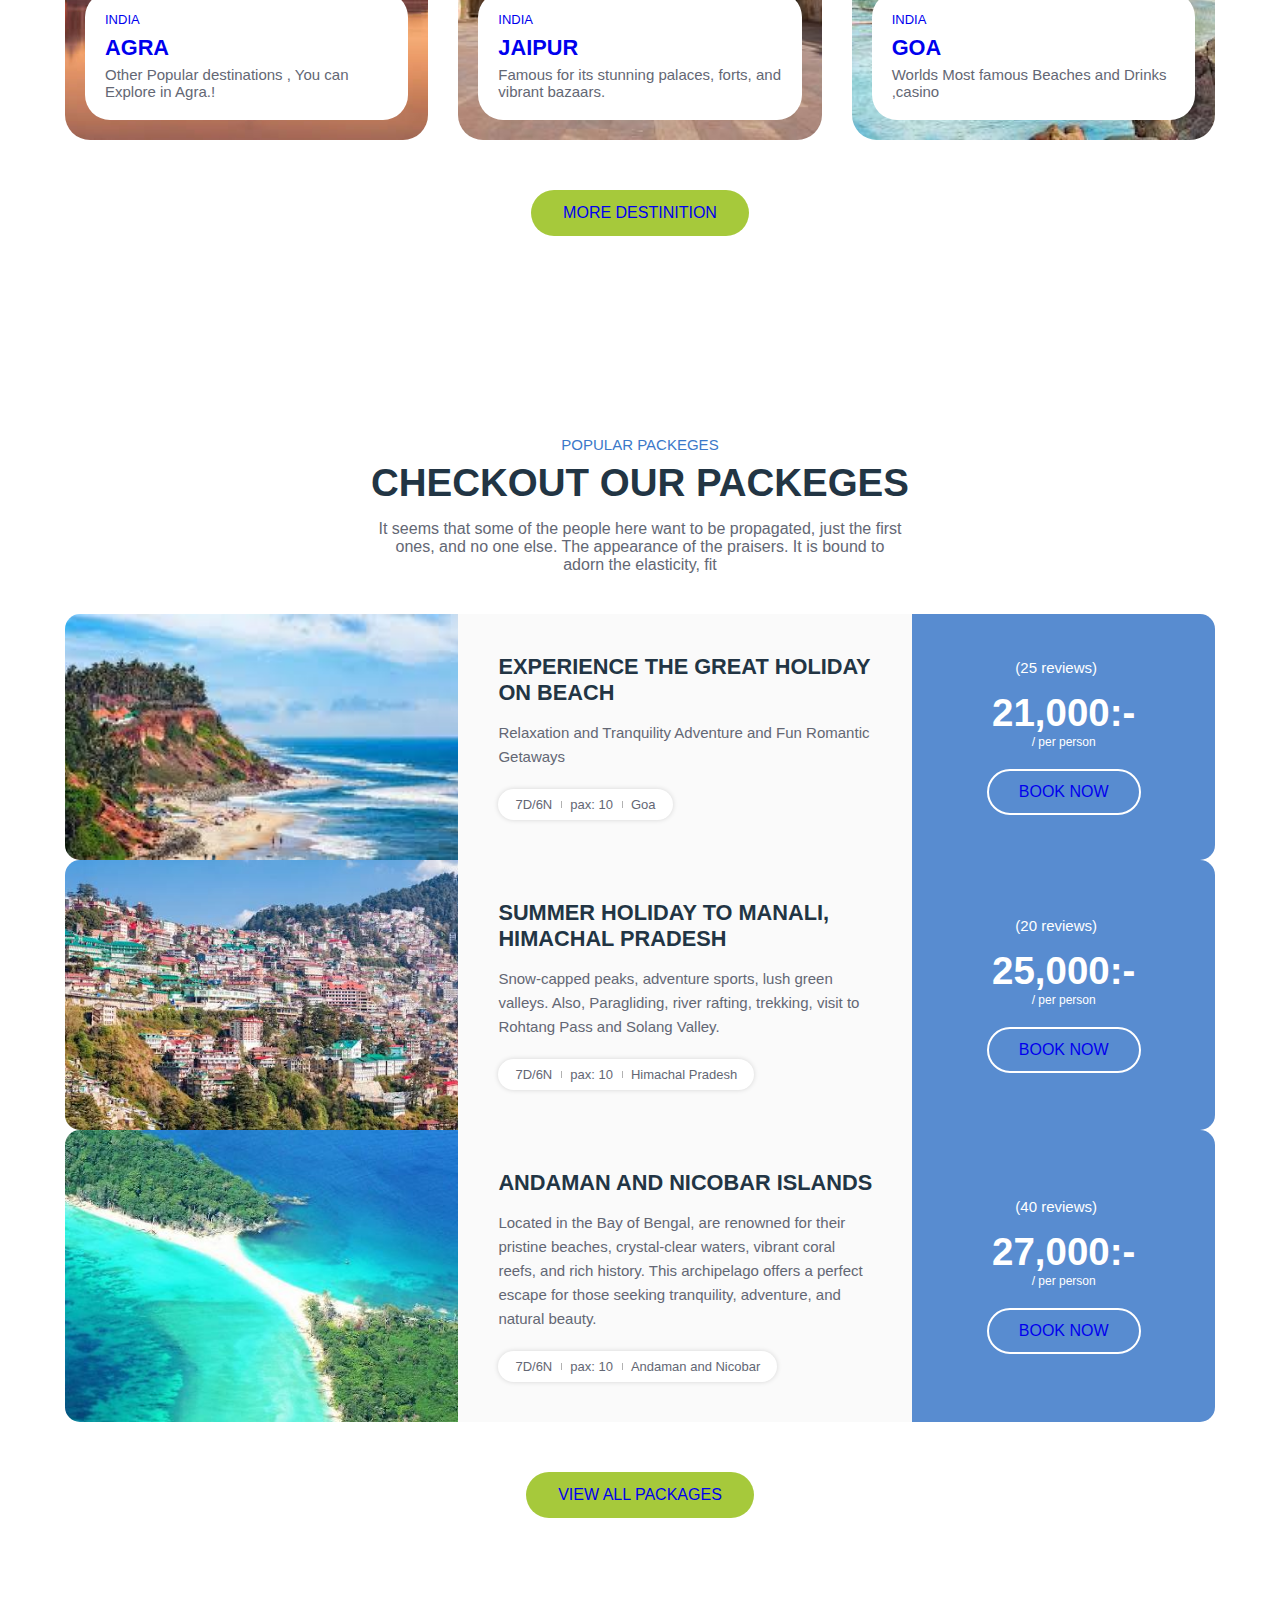
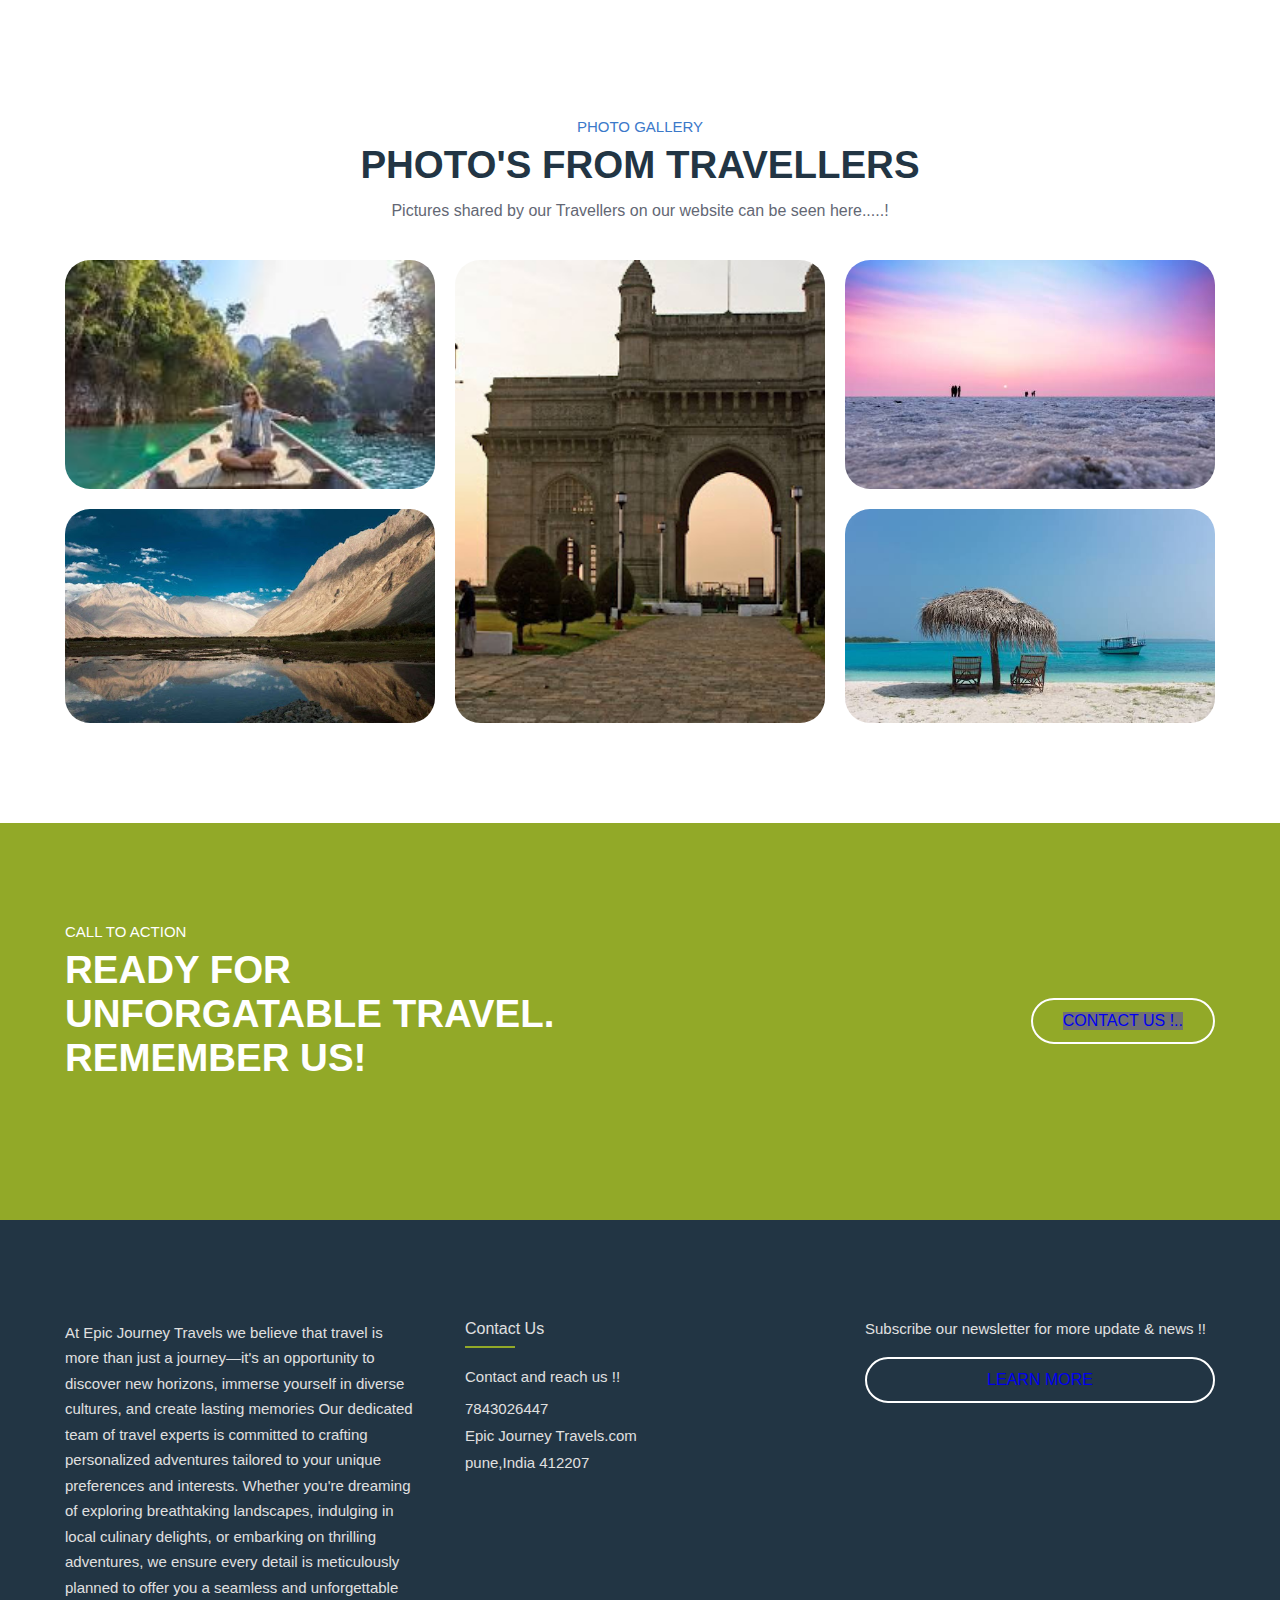
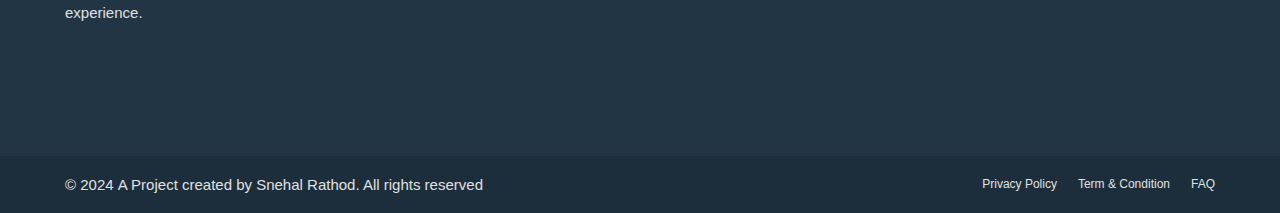
==== commit f8aea87e: "Update index.html" ====
--- a/index.html
+++ b/index.html
@@ -9,7 +9,7 @@
     <title>Epic Journeys</title>
     <link rel="stylesheet" href="styles.css">
     <script src="script.js"></script>
-    <link rel="icon" href="tourismm.jpg" sizes="16x16" type="image/png">
+    <link rel="icon" href="[data-uri]" sizes="16x16" type="image/png">
 </head>
 <body>
     
@@ -148,9 +148,9 @@
          
 
       </nav>
-      <button class="btn btn-primary">  <a href="More destination.html">More Destination</a></button>
       <button class="btn btn-primary">  <a href="booknow.html">Book Now</a></button>
       <button class="btn btn-primary">  <a href="contact.html">Contact Us</a></button>
+      <button class="btn btn-primary">  <a href="More destination.html">More Destination</a></button>
       <button class="btn btn-primary">  <a href="Learnmorepage.html">Know More About Us</a></button>
     </div>
   </div>
